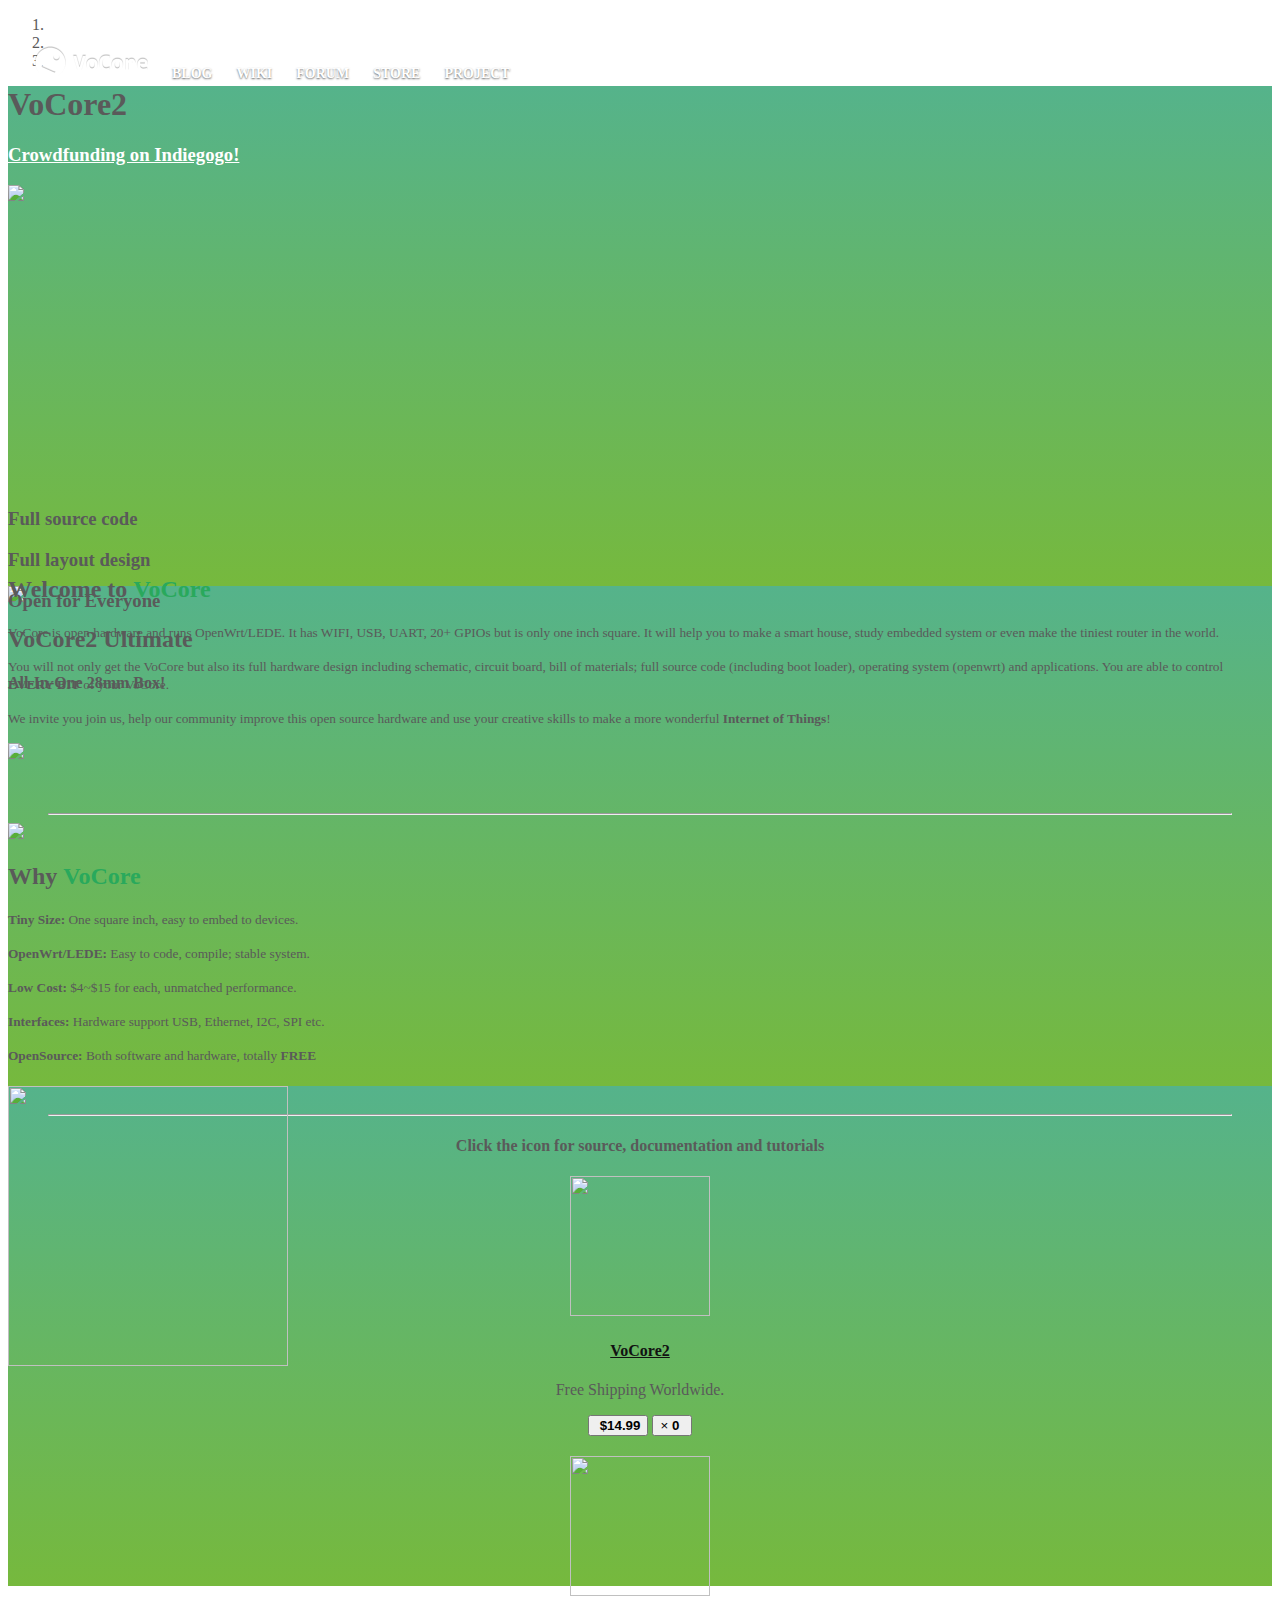
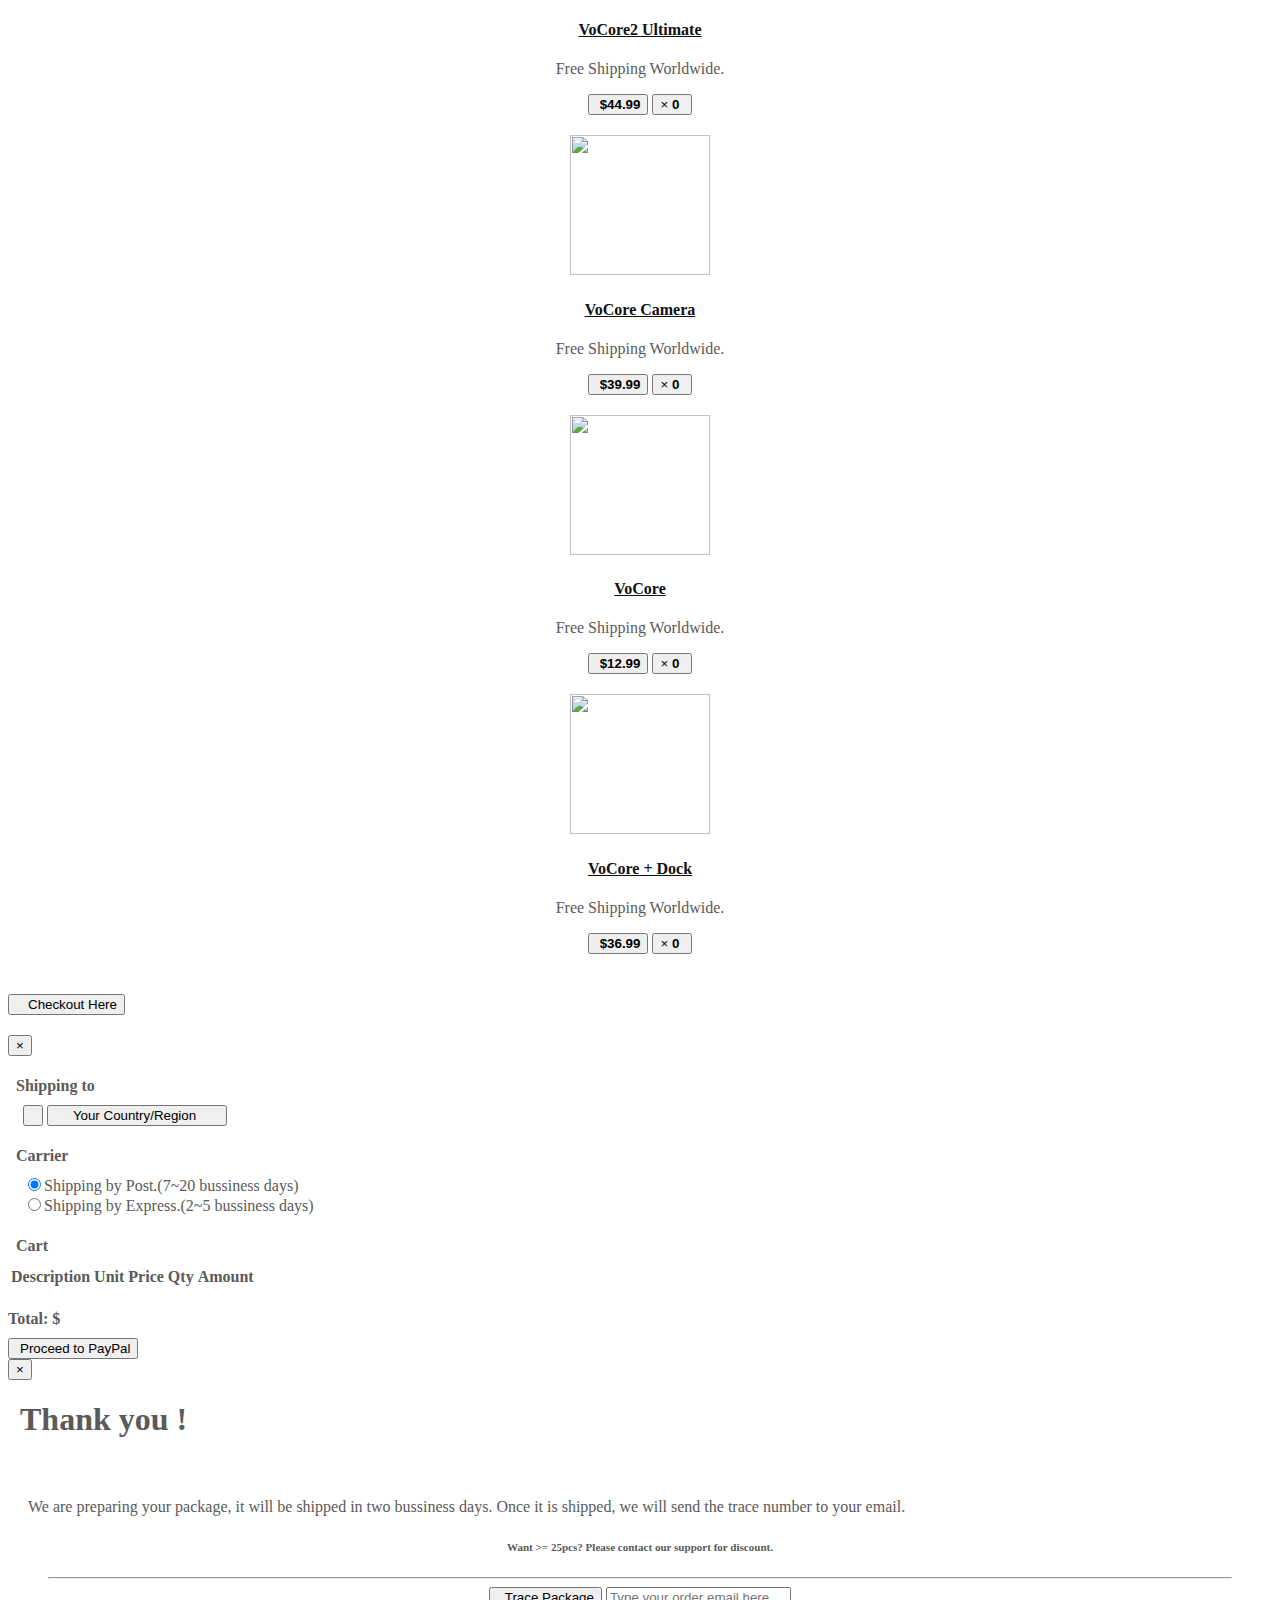
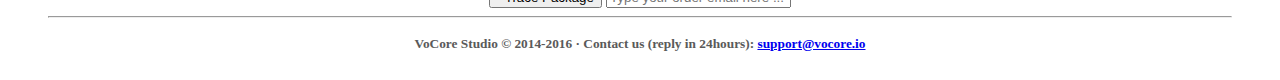
==== index.html @ ace73c77 "update description of the item." ====
<!DOCTYPE html>
<html lang="en">
<head>
 <meta charset="utf-8">
 <meta http-equiv="X-UA-Compatible" content="IE=edge">
 <meta name="viewport" content="width=device-width, initial-scale=1">
 <title>VoCore | Coin-sized Linux Computer</title>
 <link rel="stylesheet" href="css/bootstrap.min.css">
 <link rel="stylesheet" href="css/vocore.min.css">
 <link rel="icon" href="favicon.ico">
</head>

<body>
  <div class="navbar-wrapper">
    <div class="container">
      <nav class="navbar">
	<a href="/"><img alt="VOCORE" src="img/logo.png" width="113" height="32"></a>
	<a class="pull-right" href="http://vonger.cn"><b>BLOG</b></a>
	<a class="pull-right" href="wiki.html"><b>WIKI</b></a>
	<a class="pull-right" href="http://forum.vocore.io"><b>FORUM</b></a>
	<a class="pull-right" href="#store"><b>STORE</b></a>
        <a class="pull-right" href="https://www.hackster.io/vocore"><b>PROJECT</b></a>
      </nav>
    </div>
  </div>

  <!-- VoCore Carousel Section
  ================================================== -->

  <div id="vocoreCarousel" class="carousel slide" data-ride="carousel">

    <ol class="carousel-indicators">
      <li data-target="#vocoreCarousel" data-slide-to="0" class="active"></li>
      <li data-target="#vocoreCarousel" data-slide-to="1"></li>
      <li data-target="#vocoreCarousel" data-slide-to="2"></li>
    </ol>

    <div class="carousel-inner" role="listbox">

      <div class="item active">
       <div class="container">
	<div class="carousel-caption">
	 <h1>VoCore2</h1>
	 <a href="https://igg.me/at/vocore2"><h3>Crowdfunding on Indiegogo!</h3></a>
	 <img src="img/split1.png" height="208">
        </div>
       </div>
      </div>

      <div class="item">
       <div class="container">
        <div class="carousel-caption">
	 <img src="img/split2.png" height="240">
	 <h2>VoCore2 Ultimate</h2>
	 <h4>All-In-One 28mm Box!</h4>
	</div>
       </div>
      </div>

      <div class="item">
       <div class="container">
        <div class="carousel-caption">
	 <div class="col-xs-6">
	  <div class="vertical-center">
	   <h1>&nbsp;</h1>
	   <h3>Full source code</h3>
	   <h3>Full layout design</h3>
	   <h3>Open for Everyone</h3>
	  </div>
	 </div>
	 <div class="col-xs-6">
	  <img src="img/split3.png" width="280" height="280">
	 </div>
        </div>
       </div>
      </div>

    </div>

  </div><!-- /.carousel -->

  <div class="container">
   <div class="col-md-6">
    <h2>Welcome to <b class="head-text">VoCore</b></h2>
    <p><small>VoCore is open hardware and runs OpenWrt/LEDE. It has WIFI, USB, UART, 20+ GPIOs but is only one inch square. It will help you to make a smart house, study embedded system or even make the tiniest router in the world.</small></p>
    <p><small>You will not only get the VoCore but also its full hardware design including schematic, circuit board, bill of materials; full source code (including boot loader), operating system (openwrt) and applications. You are able to control <b>EVERY BIT</b> of your VoCore. </small></p>
    <p><small>We invite you join us, help our community improve this open source hardware and use your creative skills to make a more wonderful <b>Internet of Things</b>!</small></p>
   </div>
   <div class="col-md-6"><img src="img/head1.png" height=240></img></div>
   <p>&nbsp;</p>
  </div>

  <hr/>

  <div class="container">
   <div class="col-md-6"><img src="img/head2.png" height=240></img></div>
   <div class="col-md-6">
    <h2>Why <b class="head-text">VoCore</b></h2>
    <p><small><b>Tiny Size:</b> One square inch, easy to embed to devices.</small></p>
    <p><small><b>OpenWrt/LEDE:</b> Easy to code, compile; stable system.</small></p>
    <p><small><b>Low Cost:</b> $4~$15 for each, unmatched performance.</small></p>
    <p><small><b>Interfaces:</b> Hardware support USB, Ethernet, I2C, SPI etc.</small></p>
    <p><small><b>OpenSource:</b> Both software and hardware, totally <b>FREE</b></small></p>
   </div>
   <p>&nbsp;</p>
  </div>

  <hr/>

  <!-- VoCore Store Section
  ================================================== -->
  <a name="store"></a>
  <div id="tbStore" class="container store">
    <div class="row">
      <center><h4><span class="label label-default">Click the icon for source, documentation and tutorials</span></h4></center>
      <div class="col-sm-4">
	<a href="v2.html" target="_blank">
	  <img class="img-circle" src="img/pic1.jpg" width="140" height="140">
	</a>
	<a href="v2.html"><h4 id="lbItem1">VoCore2</h4></a>
	<p>Free Shipping Worldwide.</p>
        <div class="dropdown">
          <div class="btn-group">
            <button id="btnPrice1" class="btn btn-default">
              <span class="glyphicon glyphicon-shopping-cart" aria-hidden="true"></span>
	      <b id="lbPrice1">$14.99</b>
            </button>
	    <button class="btn btn-default dropdown-toggle" type="button" id="dbCount1" data-toggle="dropdown" aria-haspopup="true" aria-expanded="true">
              &times; <b>0</b>
              <span class="caret"></span>
            </button>
	    <table id="tbCount1" class="table table-responsive dropdown-menu" aria-labelledby="dbCount1"></table>
	  </div>
        </div>
      </div><!-- /.col-sm-4 -->

      <div class="col-sm-4">
	<a href="v2u.html" target="_blank" >
	  <img class="img-circle" src="img/pic2.jpg" width="140" height="140">
	</a>
	<a href="v2u.html"><h4 id="lbItem2">VoCore2 Ultimate</h4></a>
	<p>Free Shipping Worldwide.</p>
        <div class="dropdown">
          <div class="btn-group">
            <button id="btnPrice2" class="btn btn-default">
              <span class="glyphicon glyphicon-shopping-cart" aria-hidden="true"></span>
	      <b id="lbPrice2">$44.99</b>
            </button>
	    <button class="btn btn-default dropdown-toggle" type="button" id="dbCount2" data-toggle="dropdown" aria-haspopup="true" aria-expanded="true">
              &times; <b>0</b>
              <span class="caret"></span>
            </button>
	    <table id="tbCount2" class="table table-responsive dropdown-menu" aria-labelledby="dbCount2"></table>
          </div>
        </div>
      </div><!-- /.col-sm-4 -->

      <div class="col-sm-4">
	<a href="camera.html" target="_blank" >
	  <img class="img-circle" src="img/pic3.jpg" width="140" height="140">
	</a>
	<a href="camera.html"><h4 id="lbItem3">VoCore Camera</h4></a>
	<p>Free Shipping Worldwide.</p>
        <div class="dropdown">
          <div class="btn-group">
	    <button id="btnPrice3" class="btn btn-default">
	      <span class="glyphicon glyphicon-shopping-cart" aria-hidden="true"></span>
	      <b id="lbPrice3">$39.99</b>
	    </button>
	    <button class="btn btn-default dropdown-toggle" type="button" id="dbCount3" data-toggle="dropdown" aria-haspopup="true" aria-expanded="true">
              &times; <b>0</b>
              <span class="caret"></span>
            </button>
	    <table id="tbCount3" class="table table-responsive dropdown-menu" aria-labelledby="dbCount3"></table>
          </div>
        </div>
      </div><!-- /.col-sm-4 -->

    <div class="col-sm-4">
      <a href="v1.html" target="_blank" >
	<img class="img-circle" src="img/pic4.jpg" width="140" height="140">
      </a>
      <a href="v1.html"><h4 id="lbItem4">VoCore</h4></a>
      <p>Free Shipping Worldwide.</p>
      <div class="dropdown">
       <div class="btn-group">
	<button id="btnPrice4" class="btn btn-default">
	 <span class="glyphicon glyphicon-shopping-cart" aria-hidden="true"></span>
	 <b id="lbPrice4">$12.99</b>
	</button>
	<button class="btn btn-default dropdown-toggle" type="button" id="dbCount4" data-toggle="dropdown" aria-haspopup="true" aria-expanded="true">
	 &times; <b>0</b>
	 <span class="caret"></span>
	</button>
	<table id="tbCount4" class="table table-responsive dropdown-menu" aria-labelledby="dbCount4"></table>
       </div>
      </div>
     </div><!-- /.col-sm-4 -->

    <div class="col-sm-4">
     <a href="v1d.html" target="_blank" >
      <img class="img-circle" src="img/pic5.jpg" width="140" height="140">
     </a>
     <a href="v1d.html"><h4 id="lbItem5">VoCore + Dock</h4></a>
     <p>Free Shipping Worldwide.</p>
     <div class="dropdown">
      <div class="btn-group">
       <button id="btnPrice5" class="btn btn-default">
	<span class="glyphicon glyphicon-shopping-cart" aria-hidden="true"></span>
	<b id="lbPrice5">$36.99</b>
       </button>
       <button class="btn btn-default dropdown-toggle" type="button" id="dbCount5" data-toggle="dropdown" aria-haspopup="true" aria-expanded="true">
	&times; <b>0</b>
	<span class="caret"></span>
       </button>
       <table id="tbCount5" class="table table-responsive dropdown-menu" aria-labelledby="dbCount5"></table>
      </div>
     </div>
    </div><!-- /.col-sm-4 -->
   </div><!-- /.row -->

    <div class="row">
      <button id="btnCheckOut" class="col-xs-6 col-xs-offset-3 col-md-4 col-md-offset-4 btn btn-lg btn-success btn-checkout" data-toggle="modal" data-target="#mdCheckOut">
	<span class="glyphicon glyphicon-credit-card" aria-hidden=true></span>Checkout Here
      </button>
    </div>

    <div class="modal fade" id="mdCheckOut" tabindex="-1" role="dialog" aria-labelledby="checkoutModalLabel">
      <div class="modal-dialog" role="document">
        <div class="modal-content">

          <div class="modal-body">
            <button type="button" class="close" data-dismiss="modal" aria-label="Close"><span aria-hidden="true">&times;</span></button>
          </div>

      <div class="modal-header">
	<h4 class="modal-title" id="myModalLabel"><span class="glyphicon glyphicon-lock" aria-hidden="true"></span>&nbsp;Shipping to</h4>
	<div id="divExpress">
	  <div id="tbCountry" class="btn-group" data-toggle="tooltip" data-placement="top" data-title="If your country/region is not in the list, please contact us.">
	    <button type="button" class="btn btn-default"><span class="glyphicon glyphicon-globe"></span></button>
	    <button id="edCountry" type="button" class="btn btn-default fixed-width-button dropdown-toggle" data-toggle="dropdown" aria-haspopup="true" aria-expanded="false">
	      Your Country/Region<span class="caret"></span>
	    </button>
	    <ul id="lstCountry" class="dropdown-menu"></ul>
	  </div><!-- /btn-group-->
	</div>
      </div><!-- /modal-header -->

          <div class="modal-header">
	    <h4 class="modal-title" id="myModalLabel"><span class="glyphicon glyphicon-plane" aria-hidden="true"></span>&nbsp;Carrier</h4>
            <div class="radio">
	      <label><input id="rbShipping1" type="radio" name="optionsRadios" value="option1" checked>Shipping by Post.(7~20 bussiness days)</label>
            </div>
            <div class="radio">
	      <label data-toggle="tooltip" data-placement="bottom" data-title="We will use post when express can not reach your city and refund the difference if any.">
		<input id="rbShipping2" type="radio" name="optionsRadios" value="option2">Shipping by Express.(2~5 bussiness days)
	      </label>
            </div>
          </div><!-- /modal-header -->

          <div class="modal-header">
            <h4 class="modal-title" id="myModalLabel"><span class="glyphicon glyphicon-shopping-cart" aria-hidden="true"></span>&nbsp;Cart</h4>
            <table id="tbCartList" class=table>
              <thead><tr><th>Description</th><th>Unit Price</th><th>Qty</th><th>Amount</th></tr></thead>
              <tbody></tbody>
            </table>

            <h4 id="lbTotal" class="pull-left"><strong>Total: $</strong><b></b></h4>
	    <form id="fmPaypal" action="https://www.paypal.com/cgi-bin/webscr" method="post">
	      <button id="btnContinue" type="submit" class="btn btn-success pull-right">
		<span class="glyphicon glyphicon-ok" aria-hidden=true></span> Proceed to PayPal
	      </button>
            </form>
          </div><!-- /modal-header -->

        </div>
      </div>
    </div><!-- /.modal -->
  </div><!-- /.store -->

  <div class="modal fade" id="mdSuccess" tabindex="-1" role="dialog" aria-labelledby="modalSuccess">
    <div class="modal-dialog" role="document">
      <div class="modal-content">

        <div class="modal-body">
          <button type="button" class="close" data-dismiss="modal" aria-label="Close"><span aria-hidden="true">&times;</span></button>
        </div>

        <div class="modal-header">
          <h1 class="text-center"><span class="glyphicon glyphicon-check" aria-hidden="true"></span>&nbsp;Thank you !</h1>
          <p class="text-center">We are preparing your package, it will be shipped in two bussiness days. Once it is shipped, we will send the trace number to your email.</p>
        </div><!-- /modal-header -->

      </div>
    </div>
  </div>

  <center><h5><small>Want >= 25pcs? Please contact our support for discount.</small></h5></center>
  <hr/>

  <div class="container">
   <div class="row">
    <center><div class="input-group col-xs-6 col-xs-offset-3 col-md-4 col-md-offset-4">
     <span id="btnTrace" class="input-group-btn"><button class="btn btn-success" type="button"><span class="glyphicon glyphicon-screenshot" aria-hidden="true"></span>&nbsp;Trace Package</button></span>
     <input id="edTrace" type="text" class="form-control" placeholder="Type your order email here ..." aria-describedby="basic-addon1">
    </div></center>
   </div>
   <center id="lbTraceInfo"></center>
  </div>

  <hr/>

  <footer class="container">
    <center><p class="footer-text"><small><b>VoCore Studio &copy; 2014-2016 &middot; Contact us (reply in 24hours):  <a href="mailto:support@vocore.io">support@vocore.io</a></b></small></p></center>
  </footer>

</body>

<script src="js/jquery.min.js"></script>
<script src="js/bootstrap.min.js"></script>
<script src="js/vocore.min.js"></script>

</html>
---- css/vocore.min.css ----
body {
  padding-bottom: 10px;
  color: #5a5a5a;
}

hr {
  margin-left: 40px;
  margin-right: 40px;
}

h6 {
  margin-left: 40px;
  margin-right: 40px;
  margin-bottom: -10px;
}

.alert {
  margin-left: 40px;
  margin-right: 40px;
  margin-bottom: 0px;
}

.head-text {
color: #29a95c;
}

.navbar-wrapper {
  margin-top: 30px;
  position: absolute;
  right: 0;
  left: 0;
  z-index: 20;
}

.navbar-wrapper > .container {
  padding-right: 0;
  padding-left: 0;
}
.navbar-wrapper .navbar {
  padding-right: 15px;
  padding-left: 15px;
  margin-bottom: 0px;
}
.navbar-wrapper a {
  padding-top: 8px;
  padding-bottom: 4px;
  padding-left: 20px;
  color: white;
  font-size: 14px;
  text-decoration: none;
  text-shadow: 0 1px 2px rgba(0,0,0,.6);
}
.navbar-wrapper a:hover {
  color: #f80;
  text-decoration: none;
  text-shadow: 0 1px 2px rgba(0,0,0,.6);
}

.label a {
  color: white;
  text-decoration: none;
}

.label a:hover {
  color: #f80;
  text-decoration: none;
}

.tooltip .tooltip-inner {
    background-color: #5cb85c;
}

.tooltip.top .tooltip-arrow {
    border-top-color: #5cb85c;
}

.tooltip.bottom .tooltip-arrow {
    border-bottom-color: #5cb85c;
}

.btn .caret {
  margin-top: 8px;
  margin-left: 5px;
  float:right;
}

.glyphicon {
  margin-right: 4px;
}

.footer-text {
  margin-bottom: 10px;
}

.modal .modal-header {
  border-bottom: 0px;
}

.modal .modal-header h1 {
  margin-bottom: 60px;
}

.modal .modal-header h4 {
  margin-bottom: 10px;
}

.modal .modal-header p {
  margin-left: 20px;
  margin-right: 20px;
}

.modal .modal-header .input-group {
  margin-left: 15px;
  margin-top: 10px;
}
.modal .modal-header .btn-group {
  margin-left: 15px;
  margin-top: 10px;
}
.modal .modal-header .under-btn-group {
  float:left;
  margin-top: 0px;
  margin-left: 15px;
}
.modal .modal-header .radio {
  margin-left: 15px;
}

.modal .modal-header .form-control {
  text-align: center;
}

.modal .glyphicon-arrow-right {
  margin-left: 5px;
}

.modal .alert {
  margin-top: 10px;
  margin-bottom: 15px;
  margin-left: 15px;
  padding-top: 8px;
  padding-bottom: 8px;
  min-width: 223px;
}

.fixed-width-input {
  width: 223px;
}

.fixed-width-button {
  min-width: 180px;
}

/* Carousel base class */
.carousel {
  height: 500px;
  margin-bottom: 60px;
}

/* Since positioning the image, we need to help out the caption */
.carousel-caption {
  top: 100px;
  z-index: 10;
}

/* Declare heights because of positioning of img element */
.carousel h1 {
  margin-top: 0px;
}
.carousel h3 {
  margin-top: 0px;
}
.carousel a {
  color: white;
}
.carousel a:hover {
  color: #f80;
  text-decoration:none;
}
.carousel-right {
  margin-left: 60px;
}
.carousel .item {
  height: 500px;
  background: linear-gradient(to bottom, #55b38b 0%, #76b93d 100%);
}
.carousel-inner > .item > img {
  position: absolute;
  top: 0;
  left: 0;
  min-width: 100%;
  height: 500px;
}

/* Center align the text within the three columns below the carousel */
.store .col-sm-4 {
  margin-top: 20px;
  margin-bottom: 20px;
  text-align: center;
}
.store .col-sm-4 p {
  margin-right: 40px;
  margin-left: 40px;
}
.store .btn-checkout {
  margin-top: 20px;
  margin-bottom: 20px;
  vertical-align: bottom;
}
.store .btn-checkout .glyphicon {
  top: 3px;
  margin-right: 12px;
}
.store .dropdown-menu {
  padding: 0px;
  min-width: 166px;
}
.store .dropdown-menu td {
  border: none;
  min-width: 32px;
  padding: 4px;
  text-align: center;
}
.store .dropdown-menu tr a {
  display: block;
  color:#262626;
}
.store .dropdown-menu tr a:hover {
  text-decoration: none;
  background-color:#f5f5f5;
}
.store .col-sm-4 a {
  color: #111;
}
.store .col-sm-4 a:hover {
  color: #f80;
  text-decoration:none;
}

.vertical-center{
  position: absolute;
  top: 50%;
}

/* RESPONSIVE CSS
-------------------------------------------------- */

@media (min-width: 768px) {

  /* Bump up size of carousel content */
  .carousel-caption p {
    margin-bottom: 20px;
    font-size: 21px;
    line-height: 1.4;
  }

}
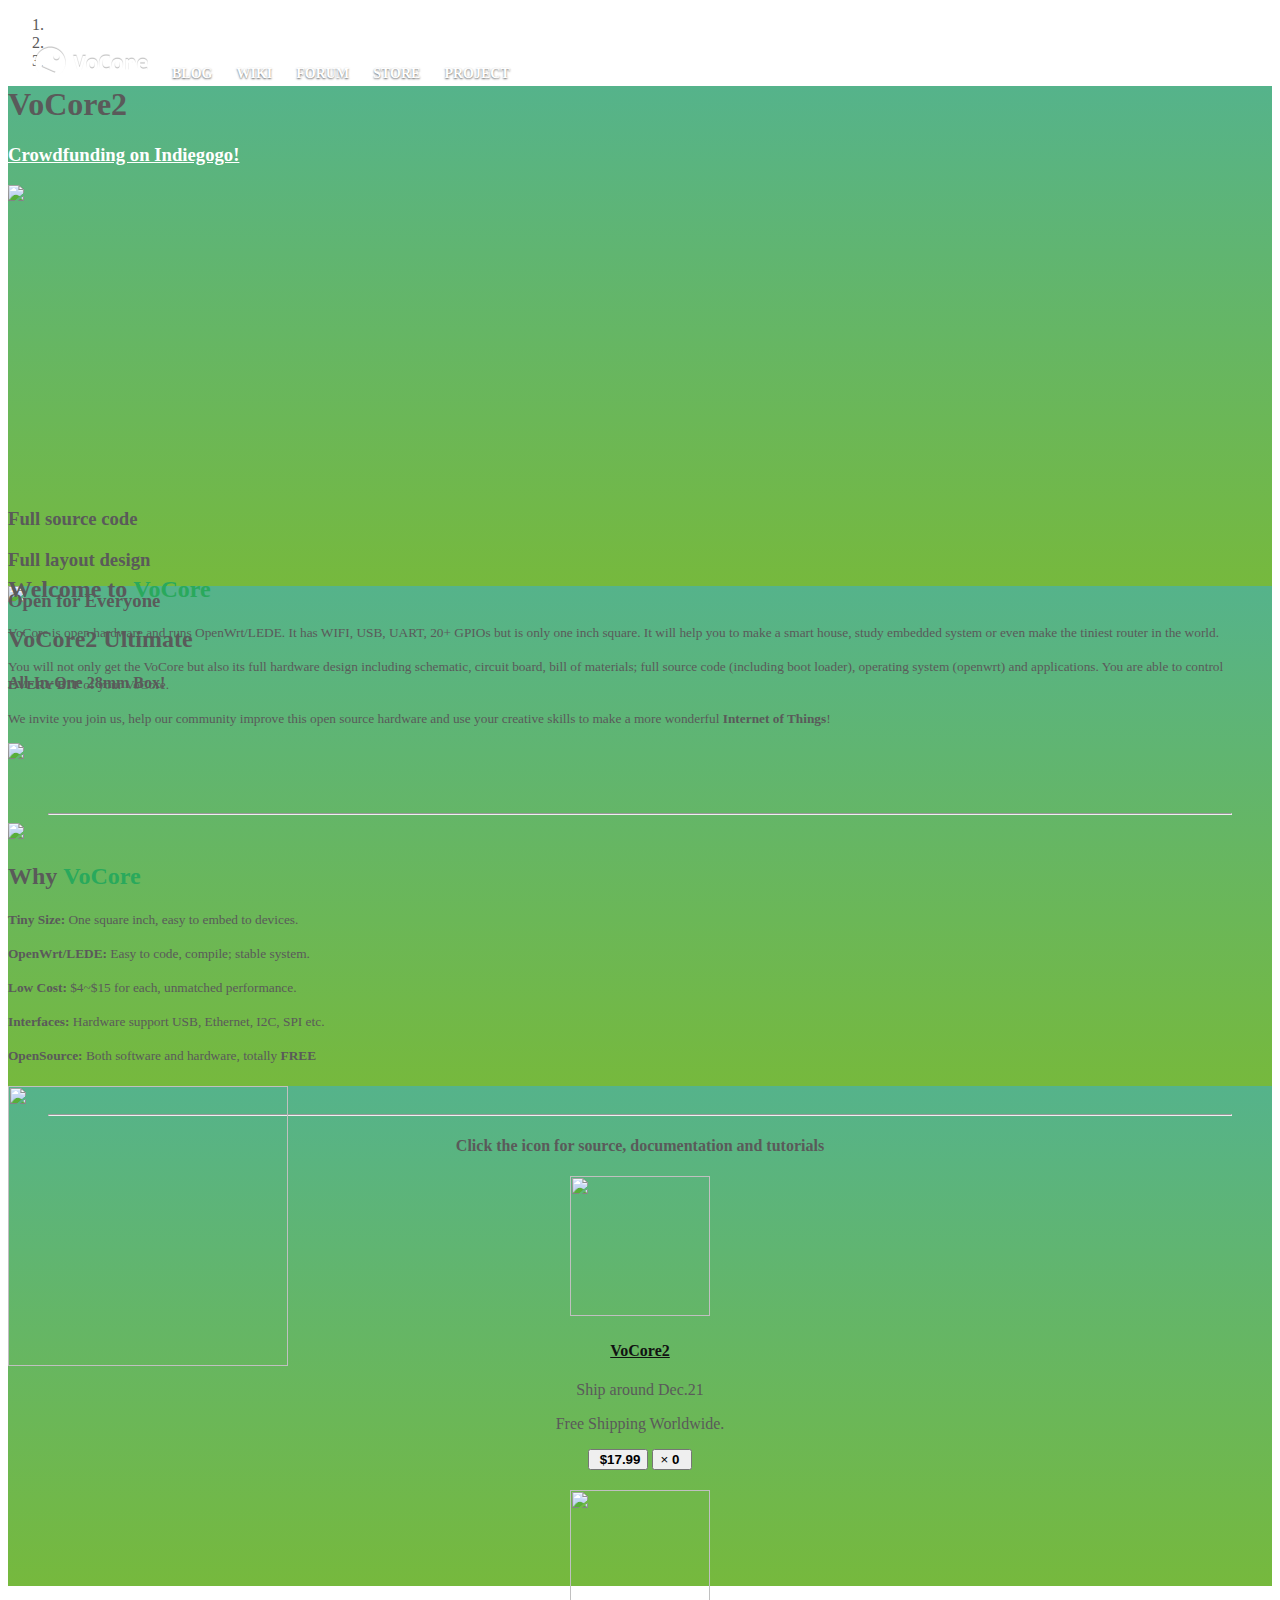
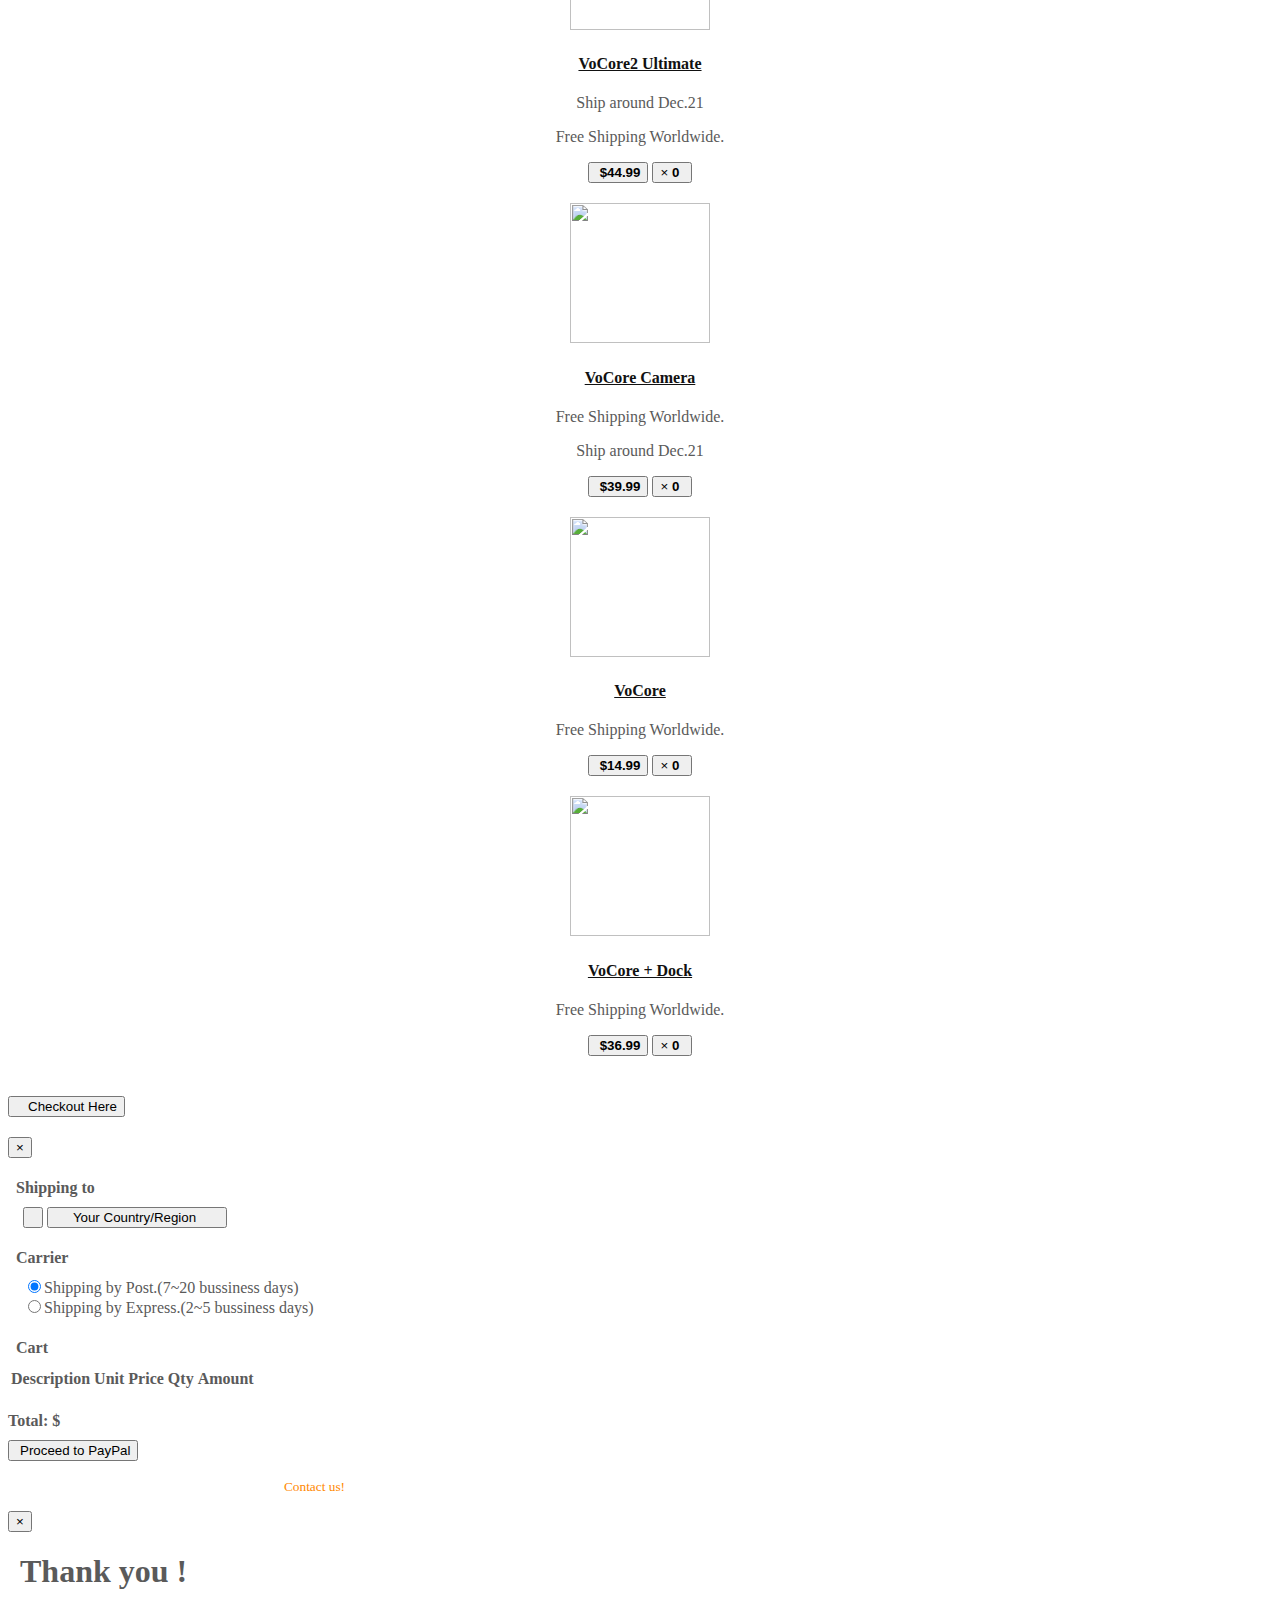
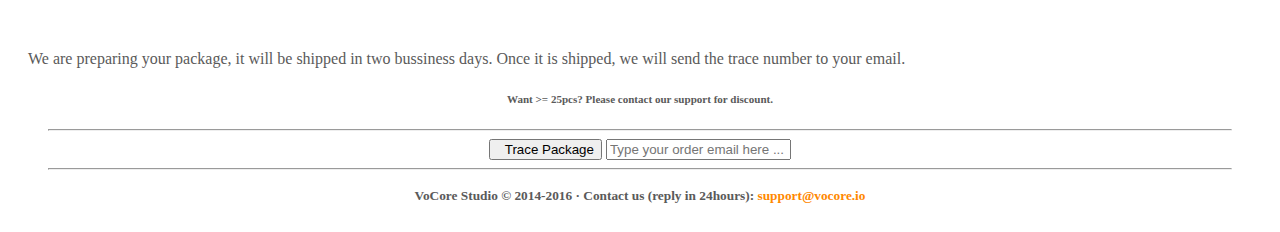
==== commit fbd3a712: "add bitcoin notify." ====
--- a/index.html
+++ b/index.html
@@ -118,12 +118,13 @@
 	  <img class="img-circle" src="img/pic1.jpg" width="140" height="140">
 	</a>
 	<a href="v2.html"><h4 id="lbItem1">VoCore2</h4></a>
+	<p>Ship around Dec.21</p>
 	<p>Free Shipping Worldwide.</p>
         <div class="dropdown">
           <div class="btn-group">
             <button id="btnPrice1" class="btn btn-default">
               <span class="glyphicon glyphicon-shopping-cart" aria-hidden="true"></span>
-	      <b id="lbPrice1">$14.99</b>
+	      <b id="lbPrice1">$17.99</b>
             </button>
 	    <button class="btn btn-default dropdown-toggle" type="button" id="dbCount1" data-toggle="dropdown" aria-haspopup="true" aria-expanded="true">
               &times; <b>0</b>
@@ -139,6 +140,7 @@
 	  <img class="img-circle" src="img/pic2.jpg" width="140" height="140">
 	</a>
 	<a href="v2u.html"><h4 id="lbItem2">VoCore2 Ultimate</h4></a>
+	<p>Ship around Dec.21</p>
 	<p>Free Shipping Worldwide.</p>
         <div class="dropdown">
           <div class="btn-group">
@@ -161,6 +163,7 @@
 	</a>
 	<a href="camera.html"><h4 id="lbItem3">VoCore Camera</h4></a>
 	<p>Free Shipping Worldwide.</p>
+	<p>Ship around Dec.21</p>
         <div class="dropdown">
           <div class="btn-group">
 	    <button id="btnPrice3" class="btn btn-default">
@@ -186,7 +189,7 @@
        <div class="btn-group">
 	<button id="btnPrice4" class="btn btn-default">
 	 <span class="glyphicon glyphicon-shopping-cart" aria-hidden="true"></span>
-	 <b id="lbPrice4">$12.99</b>
+	 <b id="lbPrice4">$14.99</b>
 	</button>
 	<button class="btn btn-default dropdown-toggle" type="button" id="dbCount4" data-toggle="dropdown" aria-haspopup="true" aria-expanded="true">
 	 &times; <b>0</b>
@@ -272,6 +275,7 @@
 	      </button>
             </form>
           </div><!-- /modal-header -->
+	  <p class="pull-right email-link"><small><font color="white">Can not pay with PayPal? We also accept <b>BitCoin</b>! <a href="mailto:support@vocore.io">Contact us!</a></font></small></p>
 
         </div>
       </div>
@@ -300,7 +304,7 @@
 
   <div class="container">
    <div class="row">
-    <center><div class="input-group col-xs-6 col-xs-offset-3 col-md-4 col-md-offset-4">
+    <center><div class="input-group col-xs-6 col-md-4">
      <span id="btnTrace" class="input-group-btn"><button class="btn btn-success" type="button"><span class="glyphicon glyphicon-screenshot" aria-hidden="true"></span>&nbsp;Trace Package</button></span>
      <input id="edTrace" type="text" class="form-control" placeholder="Type your order email here ..." aria-describedby="basic-addon1">
     </div></center>
@@ -311,7 +315,7 @@
   <hr/>
 
   <footer class="container">
-    <center><p class="footer-text"><small><b>VoCore Studio &copy; 2014-2016 &middot; Contact us (reply in 24hours):  <a href="mailto:support@vocore.io">support@vocore.io</a></b></small></p></center>
+    <center><p class="footer-text"><small><b>VoCore Studio &copy; 2014-2016 &middot; Contact us (reply in 24hours):  <span class="email-link"><a href="mailto:support@vocore.io">support@vocore.io</a></span></b></small></p></center>
   </footer>
 
 </body>
--- a/css/vocore.min.css
+++ b/css/vocore.min.css
@@ -56,6 +56,16 @@
   text-shadow: 0 1px 2px rgba(0,0,0,.6);
 }
 
+.email-link a {
+  color: #f80;
+  text-decoration: none;
+}
+.email-link a:hover {
+  color: #f80;
+  text-decoration: none;
+  text-shadow: 0 1px 1px rgba(0,0,0,.2);
+}
+
 .label a {
   color: white;
   text-decoration: none;
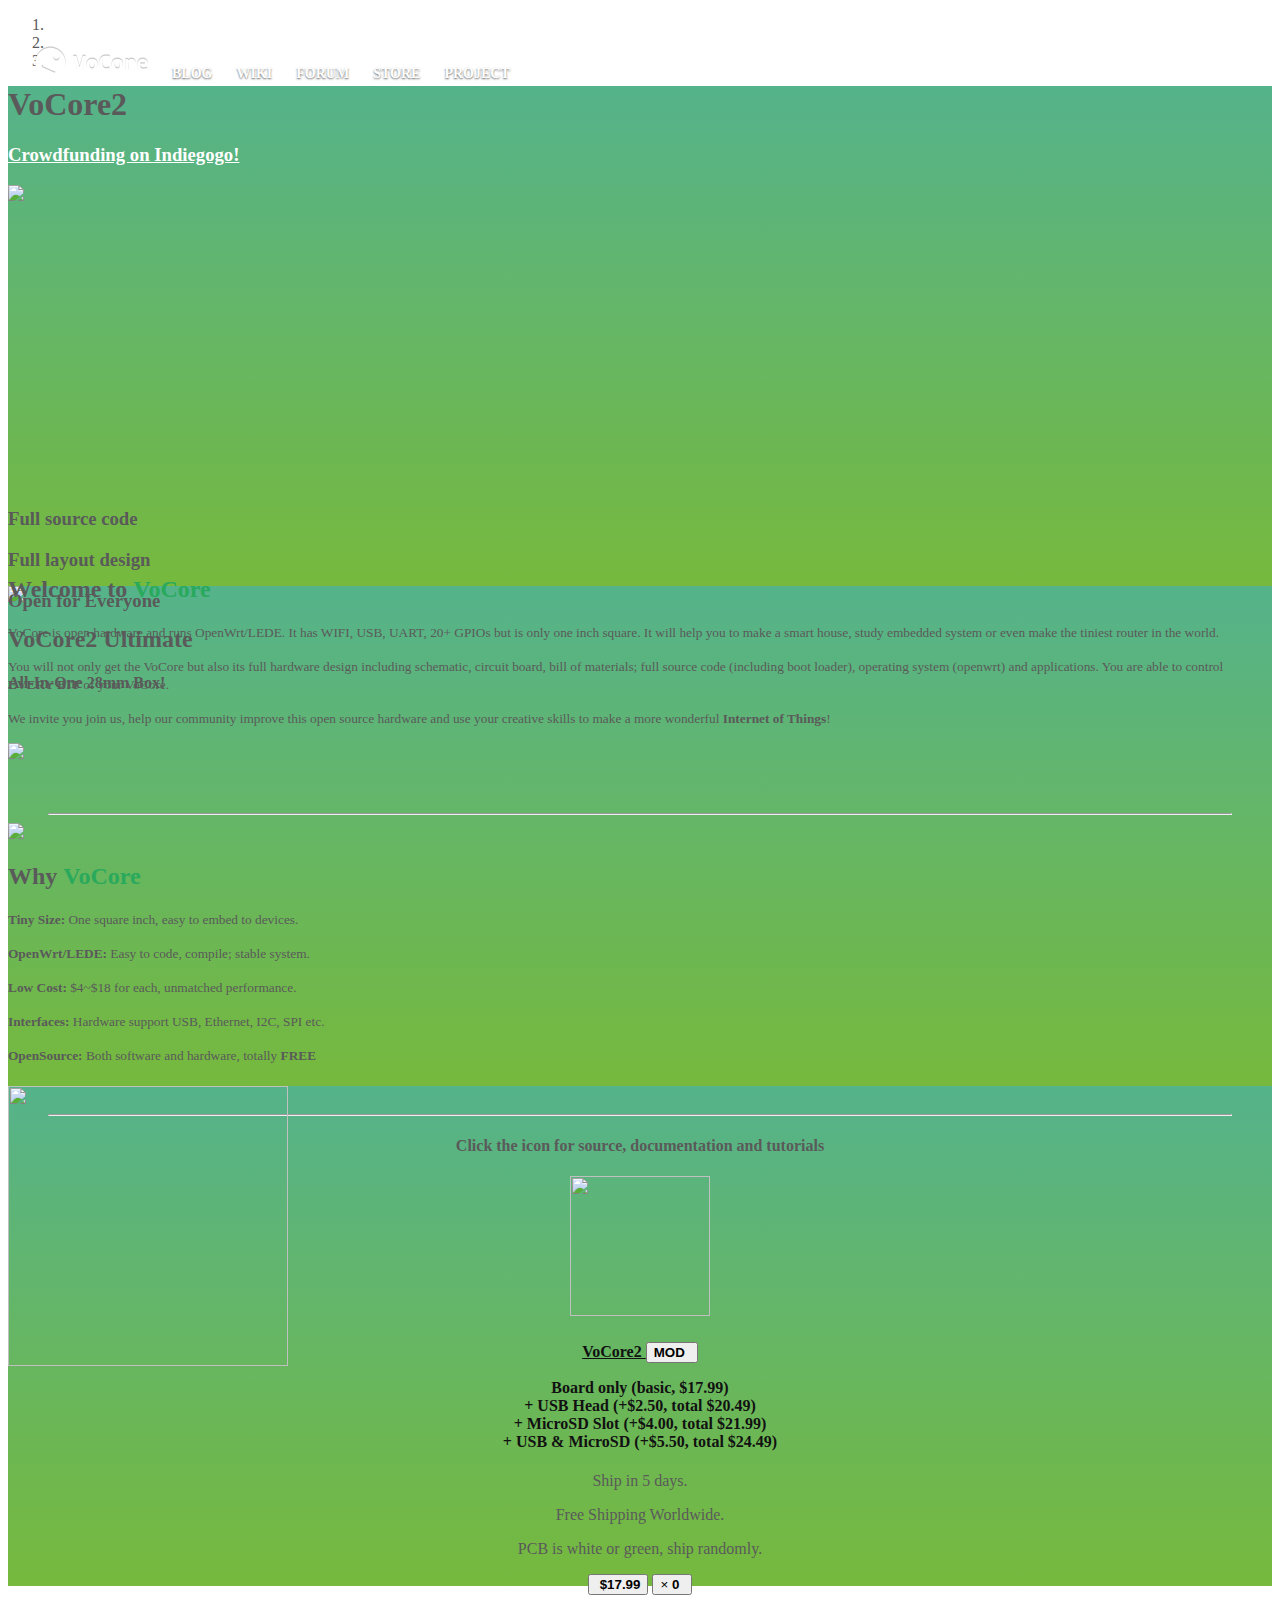
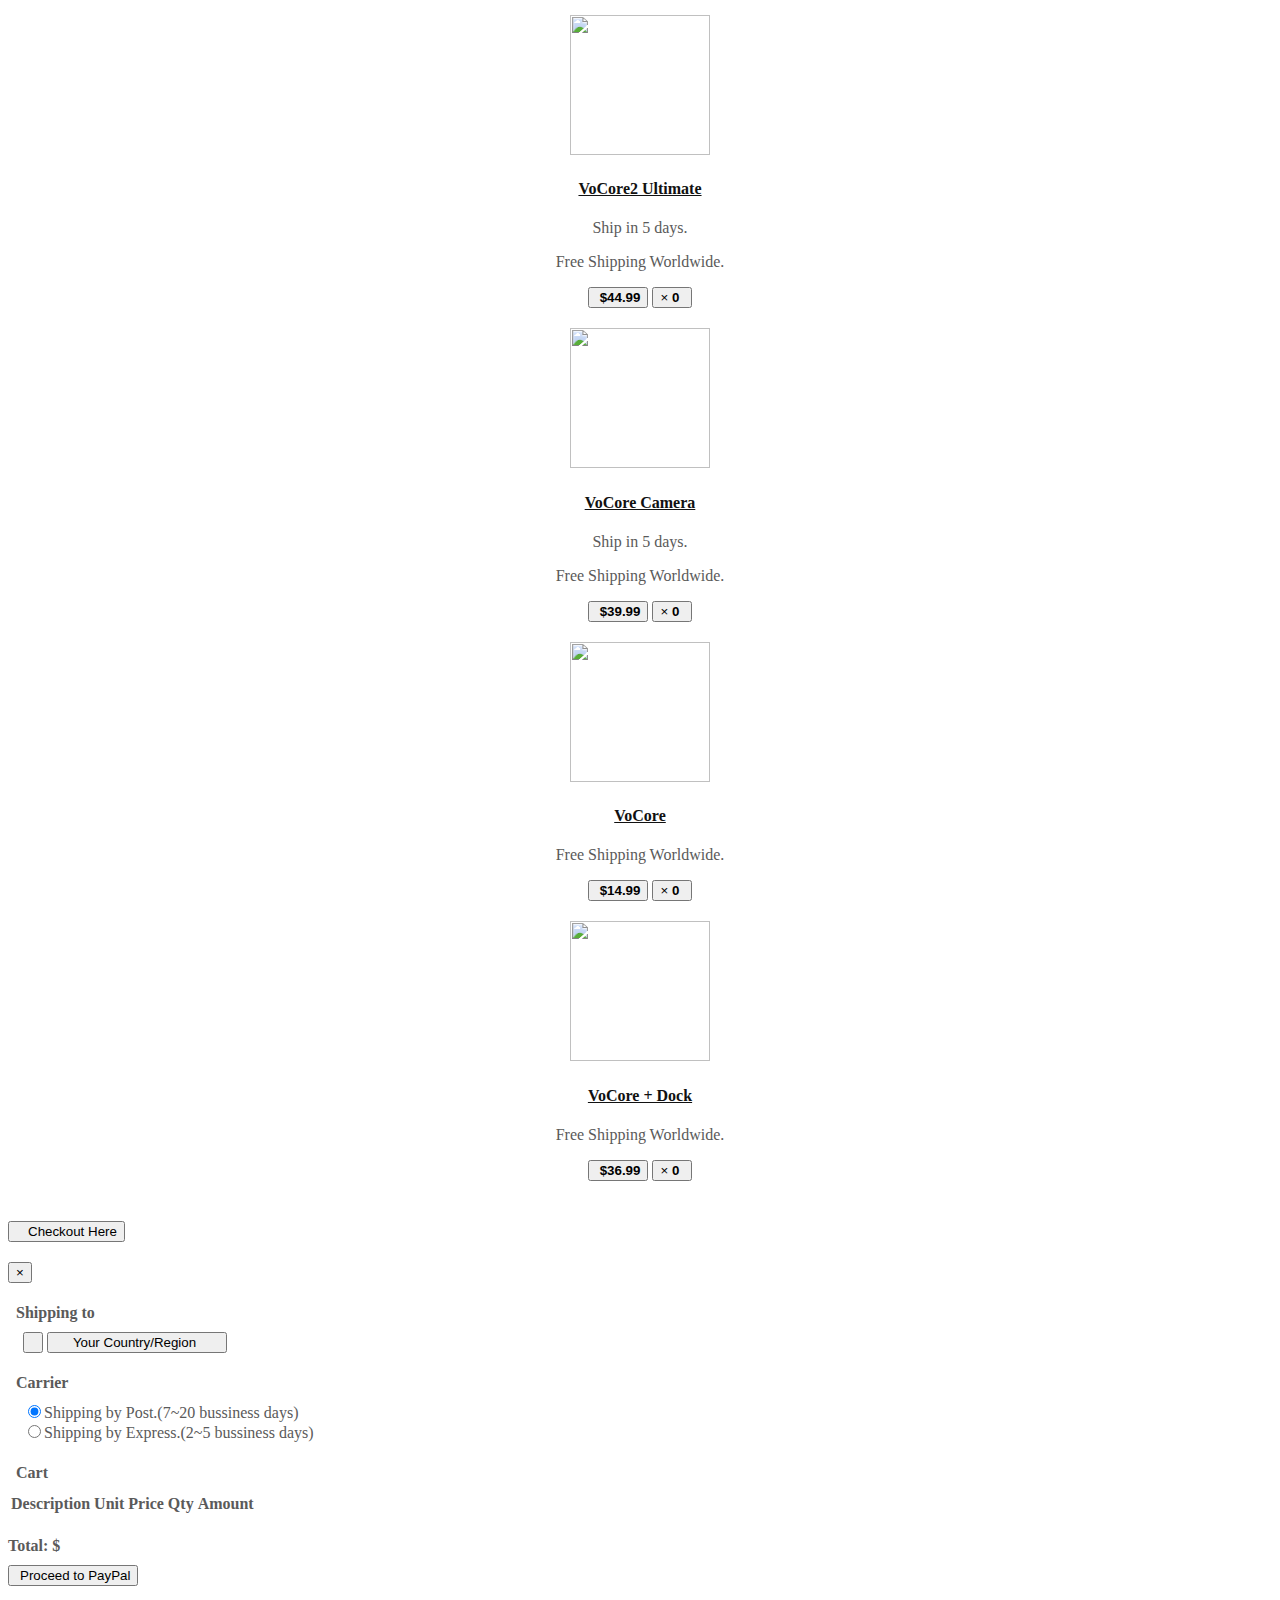
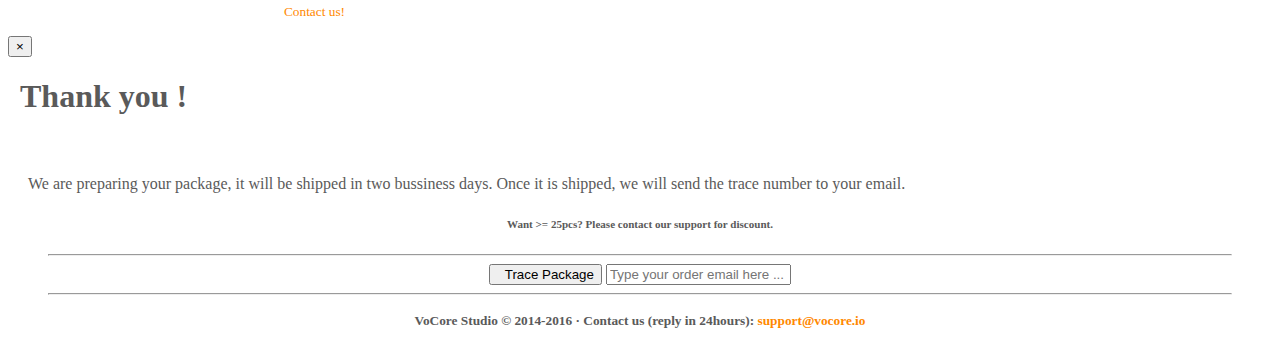
==== commit 5a886fe2: "update TODO." ====
--- a/index.html
+++ b/index.html
@@ -98,7 +98,7 @@
     <h2>Why <b class="head-text">VoCore</b></h2>
     <p><small><b>Tiny Size:</b> One square inch, easy to embed to devices.</small></p>
     <p><small><b>OpenWrt/LEDE:</b> Easy to code, compile; stable system.</small></p>
-    <p><small><b>Low Cost:</b> $4~$15 for each, unmatched performance.</small></p>
+    <p><small><b>Low Cost:</b> $4~$18 for each, unmatched performance.</small></p>
     <p><small><b>Interfaces:</b> Hardware support USB, Ethernet, I2C, SPI etc.</small></p>
     <p><small><b>OpenSource:</b> Both software and hardware, totally <b>FREE</b></small></p>
    </div>
@@ -114,12 +114,19 @@
     <div class="row">
       <center><h4><span class="label label-default">Click the icon for source, documentation and tutorials</span></h4></center>
       <div class="col-sm-4">
-	<a href="v2.html" target="_blank">
-	  <img class="img-circle" src="img/pic1.jpg" width="140" height="140">
-	</a>
-	<a href="v2.html"><h4 id="lbItem1">VoCore2</h4></a>
-	<p>Ship around Dec.21</p>
+	<a href="v2.html" target="_blank"><img id="imgItem1" class="img-circle" src="img/pic1.jpg" width="140" height="140"></a>
+	<h4><a id="lbItem1" href="v2.html">VoCore2 <span id="lbModName"></span></a>
+         <button class="btn btn-warning btn-model dropdown-toggle" data-toggle="dropdown" aria-haspopup="true" aria-expanded="true"><b>MOD</b><span class="caret"></span></button>
+	 <ul id="lstMod" class="dropdown-menu">
+	  <li><a><b></b><b>Board only</b> (basic, <span>$17.99</span>)<div path="img/pic1.jpg"></div></a></li>
+          <li><a><b>+ USB Head</b> (+$2.50, total <span>$20.49</span>)<div path="img/pic1a.jpg"></div></a></li>
+	  <li><a><b>+ MicroSD Slot</b> (+$4.00, total <span>$21.99</span>)<div path="img/pic1b.jpg"></div></a></li>
+	  <li><a><b>+ USB &amp; MicroSD</b> (+$5.50, total <span>$24.49</span>)<div path="img/pic1c.jpg"></div></a></li>
+	 </ul>
+	</h4>
+	<p>Ship in 5 days.</p>
 	<p>Free Shipping Worldwide.</p>
+	<p>PCB is white or green, ship randomly.</p>
         <div class="dropdown">
           <div class="btn-group">
             <button id="btnPrice1" class="btn btn-default">
@@ -127,8 +134,7 @@
 	      <b id="lbPrice1">$17.99</b>
             </button>
 	    <button class="btn btn-default dropdown-toggle" type="button" id="dbCount1" data-toggle="dropdown" aria-haspopup="true" aria-expanded="true">
-              &times; <b>0</b>
-              <span class="caret"></span>
+              &times; <b>0</b><span class="caret"></span>
             </button>
 	    <table id="tbCount1" class="table table-responsive dropdown-menu" aria-labelledby="dbCount1"></table>
 	  </div>
@@ -140,7 +146,7 @@
 	  <img class="img-circle" src="img/pic2.jpg" width="140" height="140">
 	</a>
 	<a href="v2u.html"><h4 id="lbItem2">VoCore2 Ultimate</h4></a>
-	<p>Ship around Dec.21</p>
+	<p>Ship in 5 days.</p>
 	<p>Free Shipping Worldwide.</p>
         <div class="dropdown">
           <div class="btn-group">
@@ -149,8 +155,7 @@
 	      <b id="lbPrice2">$44.99</b>
             </button>
 	    <button class="btn btn-default dropdown-toggle" type="button" id="dbCount2" data-toggle="dropdown" aria-haspopup="true" aria-expanded="true">
-              &times; <b>0</b>
-              <span class="caret"></span>
+              &times; <b>0</b><span class="caret"></span>
             </button>
 	    <table id="tbCount2" class="table table-responsive dropdown-menu" aria-labelledby="dbCount2"></table>
           </div>
@@ -162,8 +167,8 @@
 	  <img class="img-circle" src="img/pic3.jpg" width="140" height="140">
 	</a>
 	<a href="camera.html"><h4 id="lbItem3">VoCore Camera</h4></a>
+	<p>Ship in 5 days.</p>
 	<p>Free Shipping Worldwide.</p>
-	<p>Ship around Dec.21</p>
         <div class="dropdown">
           <div class="btn-group">
 	    <button id="btnPrice3" class="btn btn-default">
@@ -171,8 +176,7 @@
 	      <b id="lbPrice3">$39.99</b>
 	    </button>
 	    <button class="btn btn-default dropdown-toggle" type="button" id="dbCount3" data-toggle="dropdown" aria-haspopup="true" aria-expanded="true">
-              &times; <b>0</b>
-              <span class="caret"></span>
+	      &times; <b>0</b><span class="caret"></span>
             </button>
 	    <table id="tbCount3" class="table table-responsive dropdown-menu" aria-labelledby="dbCount3"></table>
           </div>
@@ -192,8 +196,7 @@
 	 <b id="lbPrice4">$14.99</b>
 	</button>
 	<button class="btn btn-default dropdown-toggle" type="button" id="dbCount4" data-toggle="dropdown" aria-haspopup="true" aria-expanded="true">
-	 &times; <b>0</b>
-	 <span class="caret"></span>
+	 &times; <b>0</b><span class="caret"></span>
 	</button>
 	<table id="tbCount4" class="table table-responsive dropdown-menu" aria-labelledby="dbCount4"></table>
        </div>
@@ -213,8 +216,7 @@
 	<b id="lbPrice5">$36.99</b>
        </button>
        <button class="btn btn-default dropdown-toggle" type="button" id="dbCount5" data-toggle="dropdown" aria-haspopup="true" aria-expanded="true">
-	&times; <b>0</b>
-	<span class="caret"></span>
+	&times; <b>0</b><span class="caret"></span>
        </button>
        <table id="tbCount5" class="table table-responsive dropdown-menu" aria-labelledby="dbCount5"></table>
       </div>
@@ -223,7 +225,7 @@
    </div><!-- /.row -->
 
     <div class="row">
-      <button id="btnCheckOut" class="col-xs-6 col-xs-offset-3 col-md-4 col-md-offset-4 btn btn-lg btn-success btn-checkout" data-toggle="modal" data-target="#mdCheckOut">
+      <button id="btnCheckOut" class="col-xs-10 col-xs-offset-1 col-sm-6 col-sm-offset-3 col-md-4 col-md-offset-4 btn btn-lg btn-success btn-checkout" data-toggle="modal" data-target="#mdCheckOut">
 	<span class="glyphicon glyphicon-credit-card" aria-hidden=true></span>Checkout Here
       </button>
     </div>
@@ -255,9 +257,7 @@
 	      <label><input id="rbShipping1" type="radio" name="optionsRadios" value="option1" checked>Shipping by Post.(7~20 bussiness days)</label>
             </div>
             <div class="radio">
-	      <label data-toggle="tooltip" data-placement="bottom" data-title="We will use post when express can not reach your city and refund the difference if any.">
-		<input id="rbShipping2" type="radio" name="optionsRadios" value="option2">Shipping by Express.(2~5 bussiness days)
-	      </label>
+	      <label><input id="rbShipping2" type="radio" name="optionsRadios" value="option2">Shipping by Express.(2~5 bussiness days)</label>
             </div>
           </div><!-- /modal-header -->
 
@@ -304,7 +304,7 @@
 
   <div class="container">
    <div class="row">
-    <center><div class="input-group col-xs-6 col-md-4">
+    <center><div class="input-group col-xs-10 col-md-6">
      <span id="btnTrace" class="input-group-btn"><button class="btn btn-success" type="button"><span class="glyphicon glyphicon-screenshot" aria-hidden="true"></span>&nbsp;Trace Package</button></span>
      <input id="edTrace" type="text" class="form-control" placeholder="Type your order email here ..." aria-describedby="basic-addon1">
     </div></center>
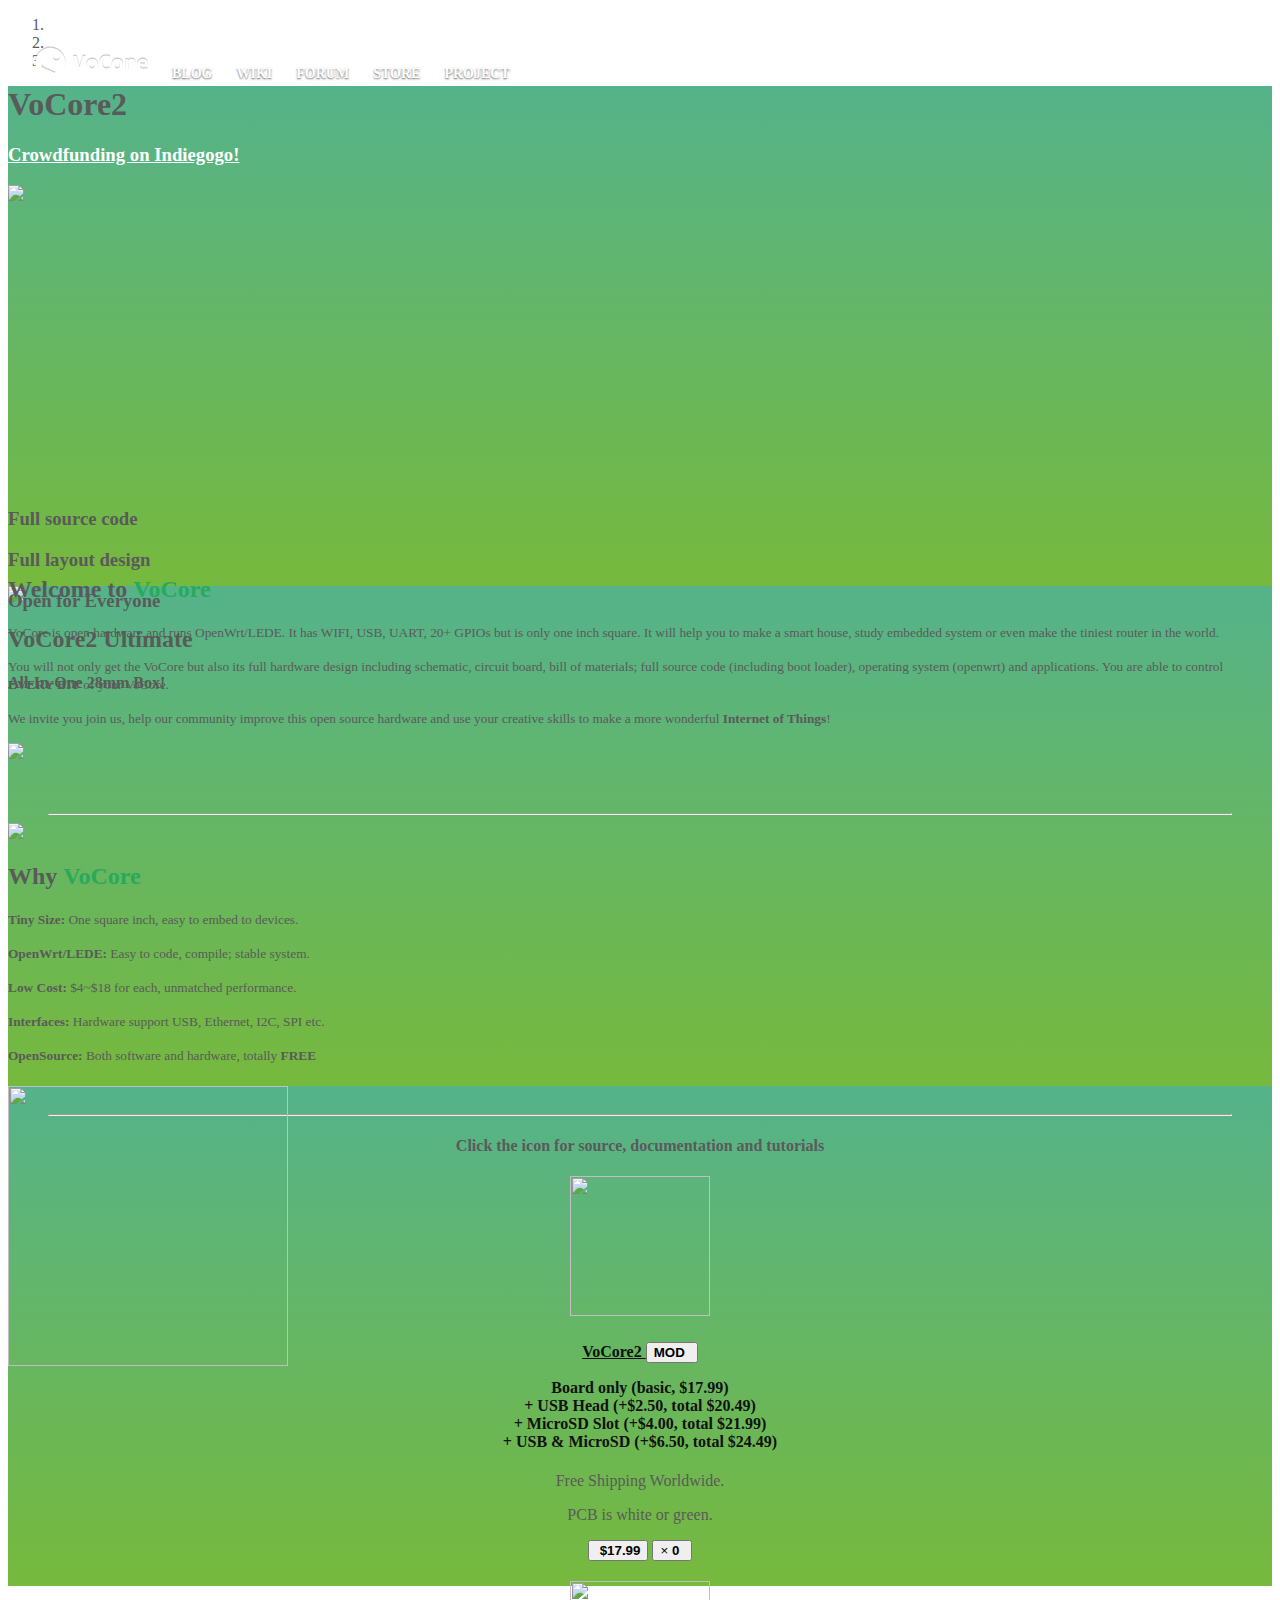
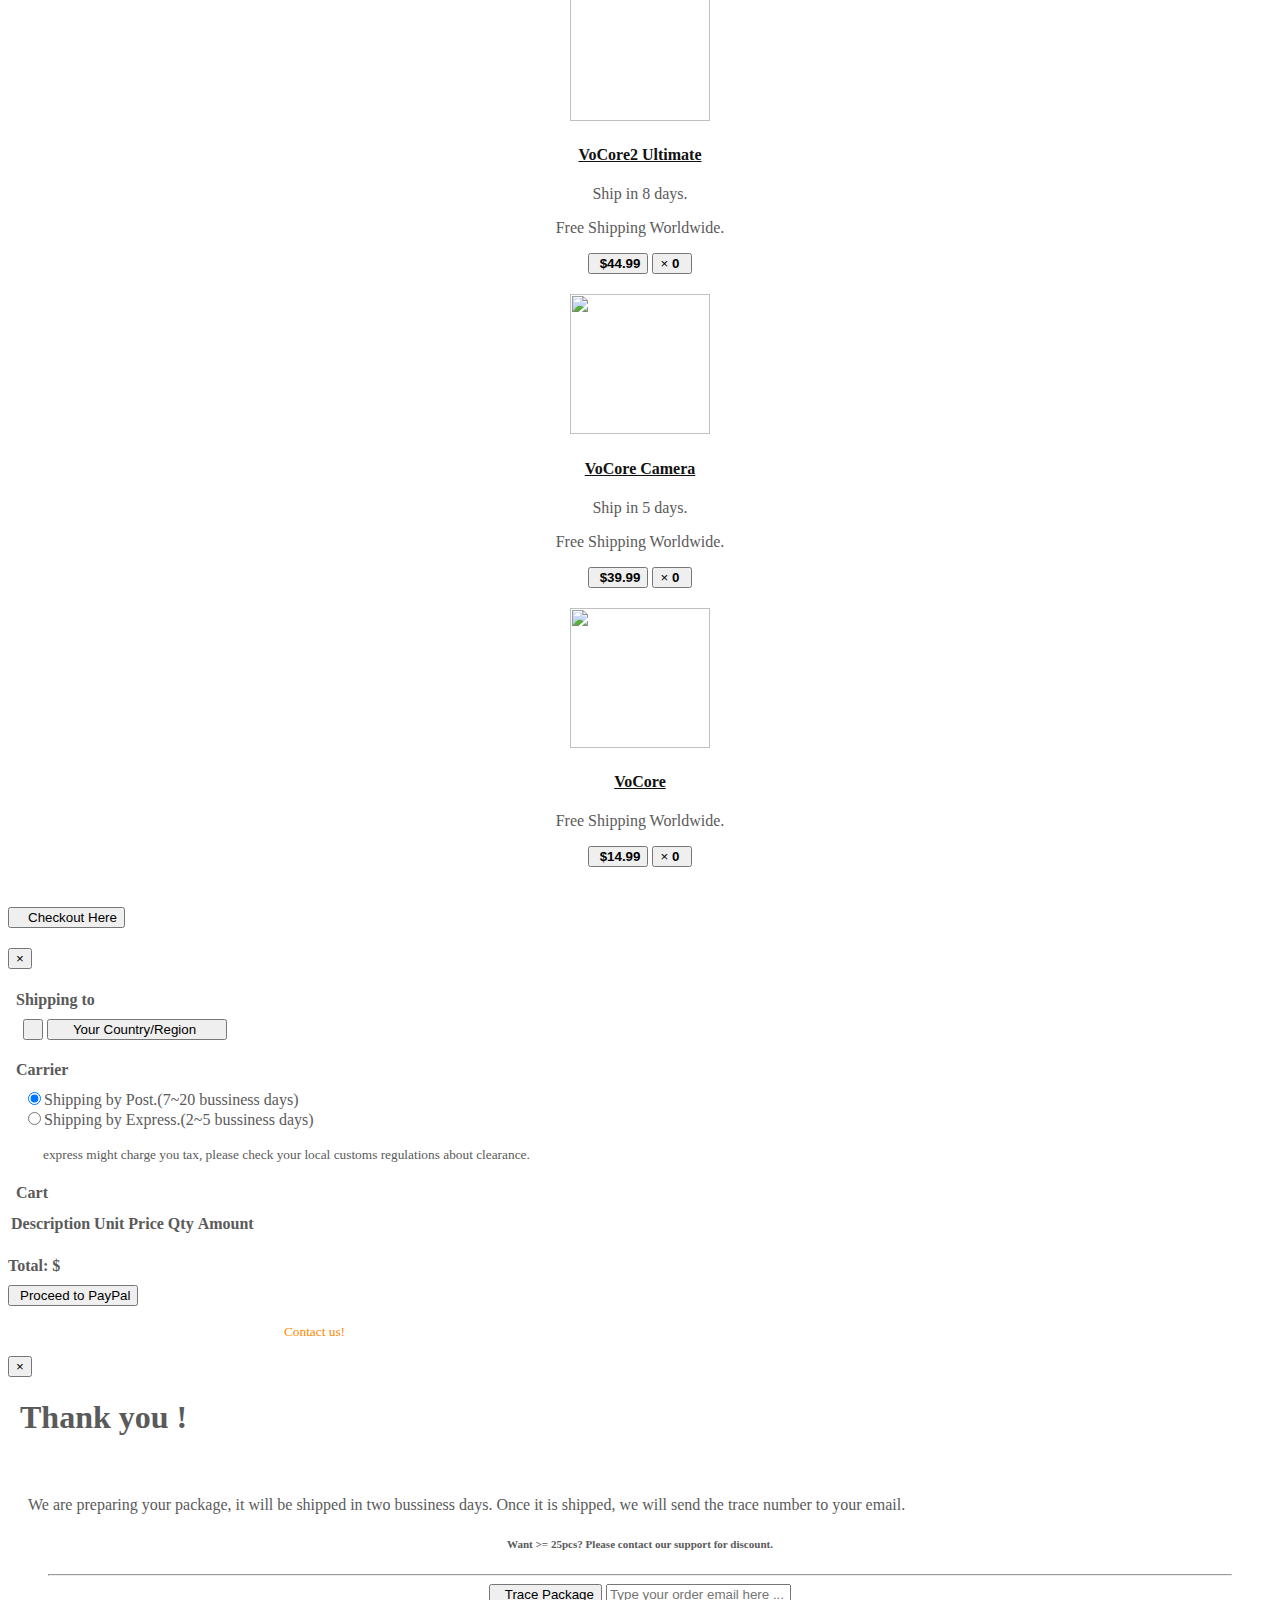
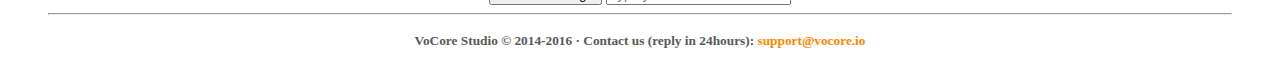
==== commit 12cb05a4: "update logic of shipping." ====
--- a/index.html
+++ b/index.html
@@ -119,14 +119,13 @@
          <button class="btn btn-warning btn-model dropdown-toggle" data-toggle="dropdown" aria-haspopup="true" aria-expanded="true"><b>MOD</b><span class="caret"></span></button>
 	 <ul id="lstMod" class="dropdown-menu">
 	  <li><a><b></b><b>Board only</b> (basic, <span>$17.99</span>)<div path="img/pic1.jpg"></div></a></li>
-          <li><a><b>+ USB Head</b> (+$2.50, total <span>$20.49</span>)<div path="img/pic1a.jpg"></div></a></li>
+	  <li><a><b>+ USB Head</b> (+$2.50, total <span>$20.49</span>)<div path="img/pic1a.jpg"></div></a></li>
 	  <li><a><b>+ MicroSD Slot</b> (+$4.00, total <span>$21.99</span>)<div path="img/pic1b.jpg"></div></a></li>
-	  <li><a><b>+ USB &amp; MicroSD</b> (+$5.50, total <span>$24.49</span>)<div path="img/pic1c.jpg"></div></a></li>
+	  <li><a><b>+ USB &amp; MicroSD</b> (+$6.50, total <span>$24.49</span>)<div path="img/pic1c.jpg"></div></a></li>
 	 </ul>
 	</h4>
-	<p>Ship in 5 days.</p>
 	<p>Free Shipping Worldwide.</p>
-	<p>PCB is white or green, ship randomly.</p>
+	<p>PCB is white or green.</p>
         <div class="dropdown">
           <div class="btn-group">
             <button id="btnPrice1" class="btn btn-default">
@@ -146,7 +145,7 @@
 	  <img class="img-circle" src="img/pic2.jpg" width="140" height="140">
 	</a>
 	<a href="v2u.html"><h4 id="lbItem2">VoCore2 Ultimate</h4></a>
-	<p>Ship in 5 days.</p>
+	<p>Ship in 8 days.</p>
 	<p>Free Shipping Worldwide.</p>
         <div class="dropdown">
           <div class="btn-group">
@@ -203,26 +202,7 @@
       </div>
      </div><!-- /.col-sm-4 -->
 
-    <div class="col-sm-4">
-     <a href="v1d.html" target="_blank" >
-      <img class="img-circle" src="img/pic5.jpg" width="140" height="140">
-     </a>
-     <a href="v1d.html"><h4 id="lbItem5">VoCore + Dock</h4></a>
-     <p>Free Shipping Worldwide.</p>
-     <div class="dropdown">
-      <div class="btn-group">
-       <button id="btnPrice5" class="btn btn-default">
-	<span class="glyphicon glyphicon-shopping-cart" aria-hidden="true"></span>
-	<b id="lbPrice5">$36.99</b>
-       </button>
-       <button class="btn btn-default dropdown-toggle" type="button" id="dbCount5" data-toggle="dropdown" aria-haspopup="true" aria-expanded="true">
-	&times; <b>0</b><span class="caret"></span>
-       </button>
-       <table id="tbCount5" class="table table-responsive dropdown-menu" aria-labelledby="dbCount5"></table>
-      </div>
-     </div>
-    </div><!-- /.col-sm-4 -->
-   </div><!-- /.row -->
+   </div><!-- /.row --> 
 
     <div class="row">
       <button id="btnCheckOut" class="col-xs-10 col-xs-offset-1 col-sm-6 col-sm-offset-3 col-md-4 col-md-offset-4 btn btn-lg btn-success btn-checkout" data-toggle="modal" data-target="#mdCheckOut">
@@ -258,6 +238,7 @@
             </div>
             <div class="radio">
 	      <label><input id="rbShipping2" type="radio" name="optionsRadios" value="option2">Shipping by Express.(2~5 bussiness days)</label>
+              <p><small>express might charge you tax, please check your local customs regulations about clearance.</small></p>
             </div>
           </div><!-- /modal-header -->
 
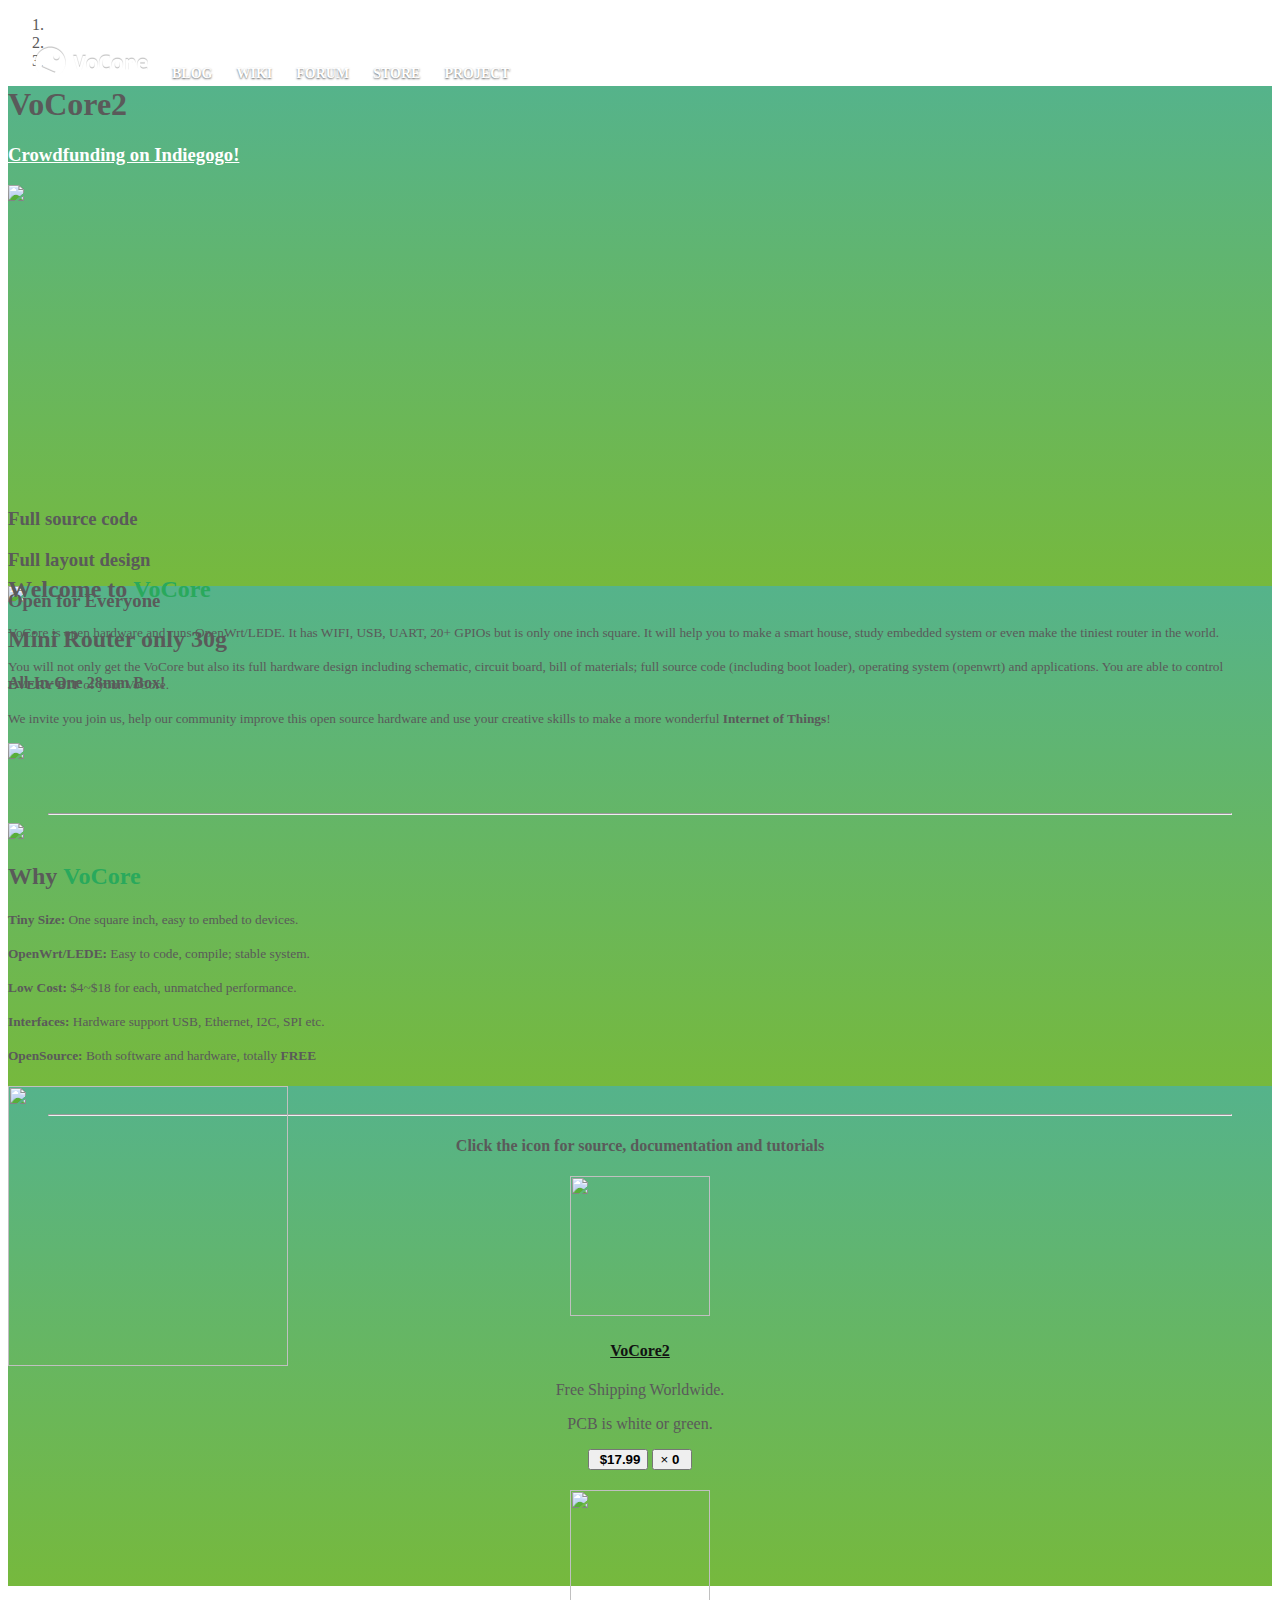
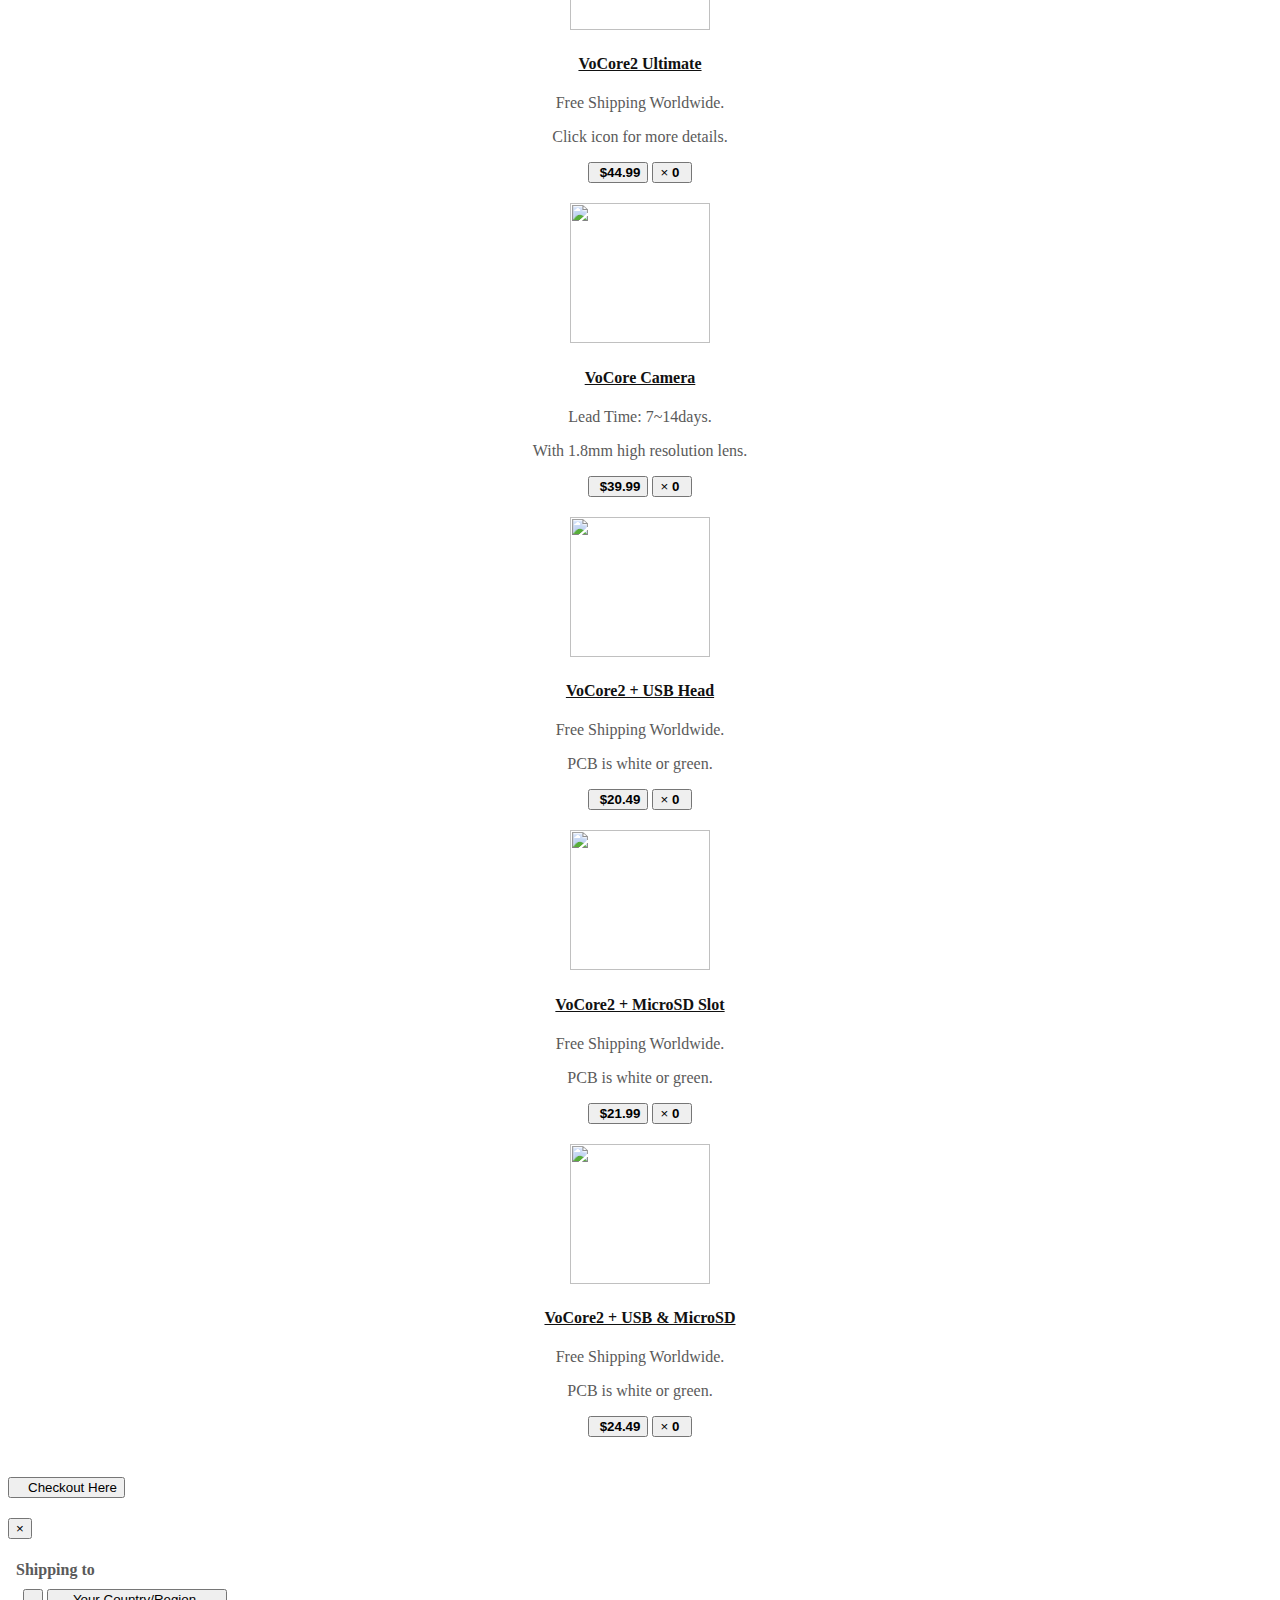
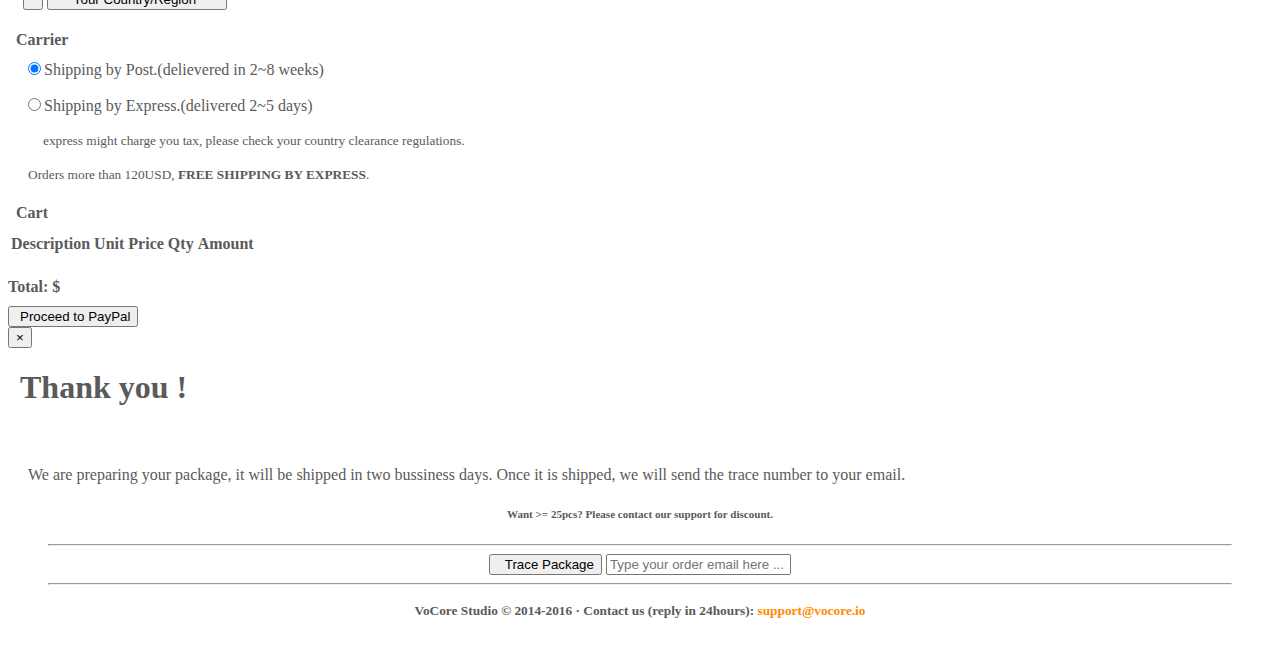
==== commit 23ea0a59: "add asmt mount notify" ====
--- a/index.html
+++ b/index.html
@@ -51,7 +51,7 @@
        <div class="container">
         <div class="carousel-caption">
 	 <img src="img/split2.png" height="240">
-	 <h2>VoCore2 Ultimate</h2>
+	 <h2>Mini Router only 30g</h2>
 	 <h4>All-In-One 28mm Box!</h4>
 	</div>
        </div>
@@ -113,16 +113,10 @@
   <div id="tbStore" class="container store">
     <div class="row">
       <center><h4><span class="label label-default">Click the icon for source, documentation and tutorials</span></h4></center>
-      <div class="col-sm-4">
+
+    <div class="col-sm-4">
 	<a href="v2.html" target="_blank"><img id="imgItem1" class="img-circle" src="img/pic1.jpg" width="140" height="140"></a>
 	<h4><a id="lbItem1" href="v2.html">VoCore2 <span id="lbModName"></span></a>
-         <button class="btn btn-warning btn-model dropdown-toggle" data-toggle="dropdown" aria-haspopup="true" aria-expanded="true"><b>MOD</b><span class="caret"></span></button>
-	 <ul id="lstMod" class="dropdown-menu">
-	  <li><a><b></b><b>Board only</b> (basic, <span>$17.99</span>)<div path="img/pic1.jpg"></div></a></li>
-	  <li><a><b>+ USB Head</b> (+$2.50, total <span>$20.49</span>)<div path="img/pic1a.jpg"></div></a></li>
-	  <li><a><b>+ MicroSD Slot</b> (+$4.00, total <span>$21.99</span>)<div path="img/pic1b.jpg"></div></a></li>
-	  <li><a><b>+ USB &amp; MicroSD</b> (+$6.50, total <span>$24.49</span>)<div path="img/pic1c.jpg"></div></a></li>
-	 </ul>
 	</h4>
 	<p>Free Shipping Worldwide.</p>
 	<p>PCB is white or green.</p>
@@ -137,16 +131,16 @@
             </button>
 	    <table id="tbCount1" class="table table-responsive dropdown-menu" aria-labelledby="dbCount1"></table>
 	  </div>
-        </div>
-      </div><!-- /.col-sm-4 -->
-
-      <div class="col-sm-4">
+	</div>
+	</div><!-- /.col-sm-4 -->
+
+    <div class="col-sm-4">
 	<a href="v2u.html" target="_blank" >
 	  <img class="img-circle" src="img/pic2.jpg" width="140" height="140">
 	</a>
 	<a href="v2u.html"><h4 id="lbItem2">VoCore2 Ultimate</h4></a>
-	<p>Ship in 8 days.</p>
-	<p>Free Shipping Worldwide.</p>
+	<p>Free Shipping Worldwide.</p>
+	<p>Click icon for more details.</p>
         <div class="dropdown">
           <div class="btn-group">
             <button id="btnPrice2" class="btn btn-default">
@@ -166,8 +160,8 @@
 	  <img class="img-circle" src="img/pic3.jpg" width="140" height="140">
 	</a>
 	<a href="camera.html"><h4 id="lbItem3">VoCore Camera</h4></a>
-	<p>Ship in 5 days.</p>
-	<p>Free Shipping Worldwide.</p>
+	<p>Lead Time: 7~14days.</p>
+	<p>With 1.8mm high resolution lens.</p>
         <div class="dropdown">
           <div class="btn-group">
 	    <button id="btnPrice3" class="btn btn-default">
@@ -183,24 +177,61 @@
       </div><!-- /.col-sm-4 -->
 
     <div class="col-sm-4">
-      <a href="v1.html" target="_blank" >
-	<img class="img-circle" src="img/pic4.jpg" width="140" height="140">
-      </a>
-      <a href="v1.html"><h4 id="lbItem4">VoCore</h4></a>
-      <p>Free Shipping Worldwide.</p>
-      <div class="dropdown">
-       <div class="btn-group">
-	<button id="btnPrice4" class="btn btn-default">
-	 <span class="glyphicon glyphicon-shopping-cart" aria-hidden="true"></span>
-	 <b id="lbPrice4">$14.99</b>
-	</button>
-	<button class="btn btn-default dropdown-toggle" type="button" id="dbCount4" data-toggle="dropdown" aria-haspopup="true" aria-expanded="true">
-	 &times; <b>0</b><span class="caret"></span>
-	</button>
-	<table id="tbCount4" class="table table-responsive dropdown-menu" aria-labelledby="dbCount4"></table>
-       </div>
-      </div>
-     </div><!-- /.col-sm-4 -->
+	<a href="v2.html" target="_blank"><img id="imgItem4" class="img-circle" src="img/pic1a.jpg" width="140" height="140"></a>
+	<h4><a id="lbItem4" href="v2.html">VoCore2 + USB Head</a></h4>
+	<p>Free Shipping Worldwide.</p>
+	<p>PCB is white or green.</p>
+	<div class="dropdown">
+	  <div class="btn-group">
+	    <button id="btnPrice4" class="btn btn-default">
+		  <span class="glyphicon glyphicon-shopping-cart" aria-hidden="true"></span>
+		  <b id="lbPrice4">$20.49</b>
+		</button>
+		<button class="btn btn-default dropdown-toggle" type="button" id="dbCount4" data-toggle="dropdown" aria-haspopup="true" aria-expanded="true">
+		  &times; <b>0</b><span class="caret"></span>
+		</button>
+		<table id="tbCount4" class="table table-responsive dropdown-menu" aria-labelledby="dbCount4"></table>
+		</div>
+	</div>
+	</div><!-- /.col-sm-4 -->
+
+    <div class="col-sm-4">
+	<a href="v2.html" target="_blank"><img id="imgItem5" class="img-circle" src="img/pic1b.jpg" width="140" height="140"></a>
+	<h4><a id="lbItem5" href="v2.html">VoCore2 + MicroSD Slot</a></h4>
+	<p>Free Shipping Worldwide.</p>
+	<p>PCB is white or green.</p>
+	<div class="dropdown">
+	  <div class="btn-group">
+	    <button id="btnPrice5" class="btn btn-default">
+		  <span class="glyphicon glyphicon-shopping-cart" aria-hidden="true"></span>
+		  <b id="lbPrice5">$21.99</b>
+		</button>
+		<button class="btn btn-default dropdown-toggle" type="button" id="dbCount5" data-toggle="dropdown" aria-haspopup="true" aria-expanded="true">
+		  &times; <b>0</b><span class="caret"></span>
+		</button>
+		<table id="tbCount5" class="table table-responsive dropdown-menu" aria-labelledby="dbCount5"></table>
+		</div>
+	</div>
+	</div><!-- /.col-sm-4 -->
+
+    <div class="col-sm-4">
+	<a href="v2.html" target="_blank"><img id="imgItem6" class="img-circle" src="img/pic1c.jpg" width="140" height="140"></a>
+	<h4><a id="lbItem6" href="v2.html">VoCore2 + USB &amp; MicroSD</a></h4>
+	<p>Free Shipping Worldwide.</p>
+	<p>PCB is white or green.</p>
+	<div class="dropdown">
+	  <div class="btn-group">
+	    <button id="btnPrice6" class="btn btn-default">
+		  <span class="glyphicon glyphicon-shopping-cart" aria-hidden="true"></span>
+		  <b id="lbPrice6">$24.49</b>
+		</button>
+		<button class="btn btn-default dropdown-toggle" type="button" id="dbCount6" data-toggle="dropdown" aria-haspopup="true" aria-expanded="true">
+		  &times; <b>0</b><span class="caret"></span>
+		</button>
+		<table id="tbCount6" class="table table-responsive dropdown-menu" aria-labelledby="dbCount6"></table>
+		</div>
+	</div>
+	</div><!-- /.col-sm-4 -->
 
    </div><!-- /.row --> 
 
@@ -228,18 +259,21 @@
 	    </button>
 	    <ul id="lstCountry" class="dropdown-menu"></ul>
 	  </div><!-- /btn-group-->
+	  <p><small id="lbCountryNote"></small></p>
 	</div>
       </div><!-- /modal-header -->
 
           <div class="modal-header">
 	    <h4 class="modal-title" id="myModalLabel"><span class="glyphicon glyphicon-plane" aria-hidden="true"></span>&nbsp;Carrier</h4>
             <div class="radio">
-	      <label><input id="rbShipping1" type="radio" name="optionsRadios" value="option1" checked>Shipping by Post.(7~20 bussiness days)</label>
+	      <label><input id="rbShipping1" type="radio" name="optionsRadios" value="option1" checked>Shipping by Post.(delievered in 2~8 weeks)</label>
+              <p><small id="lbPostNote"></small></p>
             </div>
             <div class="radio">
-	      <label><input id="rbShipping2" type="radio" name="optionsRadios" value="option2">Shipping by Express.(2~5 bussiness days)</label>
-              <p><small>express might charge you tax, please check your local customs regulations about clearance.</small></p>
+	      <label><input id="rbShipping2" type="radio" name="optionsRadios" value="option2">Shipping by Express.(delivered 2~5 days)</label>
+              <p><small>express might charge you tax, please check your country clearance regulations.</small></p>
             </div>
+            <p><small>Orders more than 120USD, <b>FREE SHIPPING BY EXPRESS</b>.</small></p>
           </div><!-- /modal-header -->
 
           <div class="modal-header">
@@ -256,9 +290,7 @@
 	      </button>
             </form>
           </div><!-- /modal-header -->
-	  <p class="pull-right email-link"><small><font color="white">Can not pay with PayPal? We also accept <b>BitCoin</b>! <a href="mailto:support@vocore.io">Contact us!</a></font></small></p>
-
-        </div>
+		</div>
       </div>
     </div><!-- /.modal -->
   </div><!-- /.store -->
@@ -305,4 +337,29 @@
 <script src="js/bootstrap.min.js"></script>
 <script src="js/vocore.min.js"></script>
 
+<!-- Start of Async Drift Code -->
+<script>
+!function() {
+  var t;
+  if (t = window.driftt = window.drift = window.driftt || [], !t.init) return t.invoked ? void (window.console && console.error && console.error("Drift snippet included twice.")) : (t.invoked = !0, 
+  t.methods = [ "identify", "config", "track", "reset", "debug", "show", "ping", "page", "hide", "off", "on" ], 
+  t.factory = function(e) {
+    return function() {
+      var n;
+      return n = Array.prototype.slice.call(arguments), n.unshift(e), t.push(n), t;
+    };
+  }, t.methods.forEach(function(e) {
+    t[e] = t.factory(e);
+  }), t.load = function(t) {
+    var e, n, o, i;
+    e = 3e5, i = Math.ceil(new Date() / e) * e, o = document.createElement("script"), 
+    o.type = "text/javascript", o.async = !0, o.crossorigin = "anonymous", o.src = "https://js.driftt.com/include/" + i + "/" + t + ".js", 
+    n = document.getElementsByTagName("script")[0], n.parentNode.insertBefore(o, n);
+  });
+}();
+drift.SNIPPET_VERSION = '0.3.1';
+drift.load('kuy8y7mx7dng');
+</script>
+<!-- End of Async Drift Code -->
+
 </html>
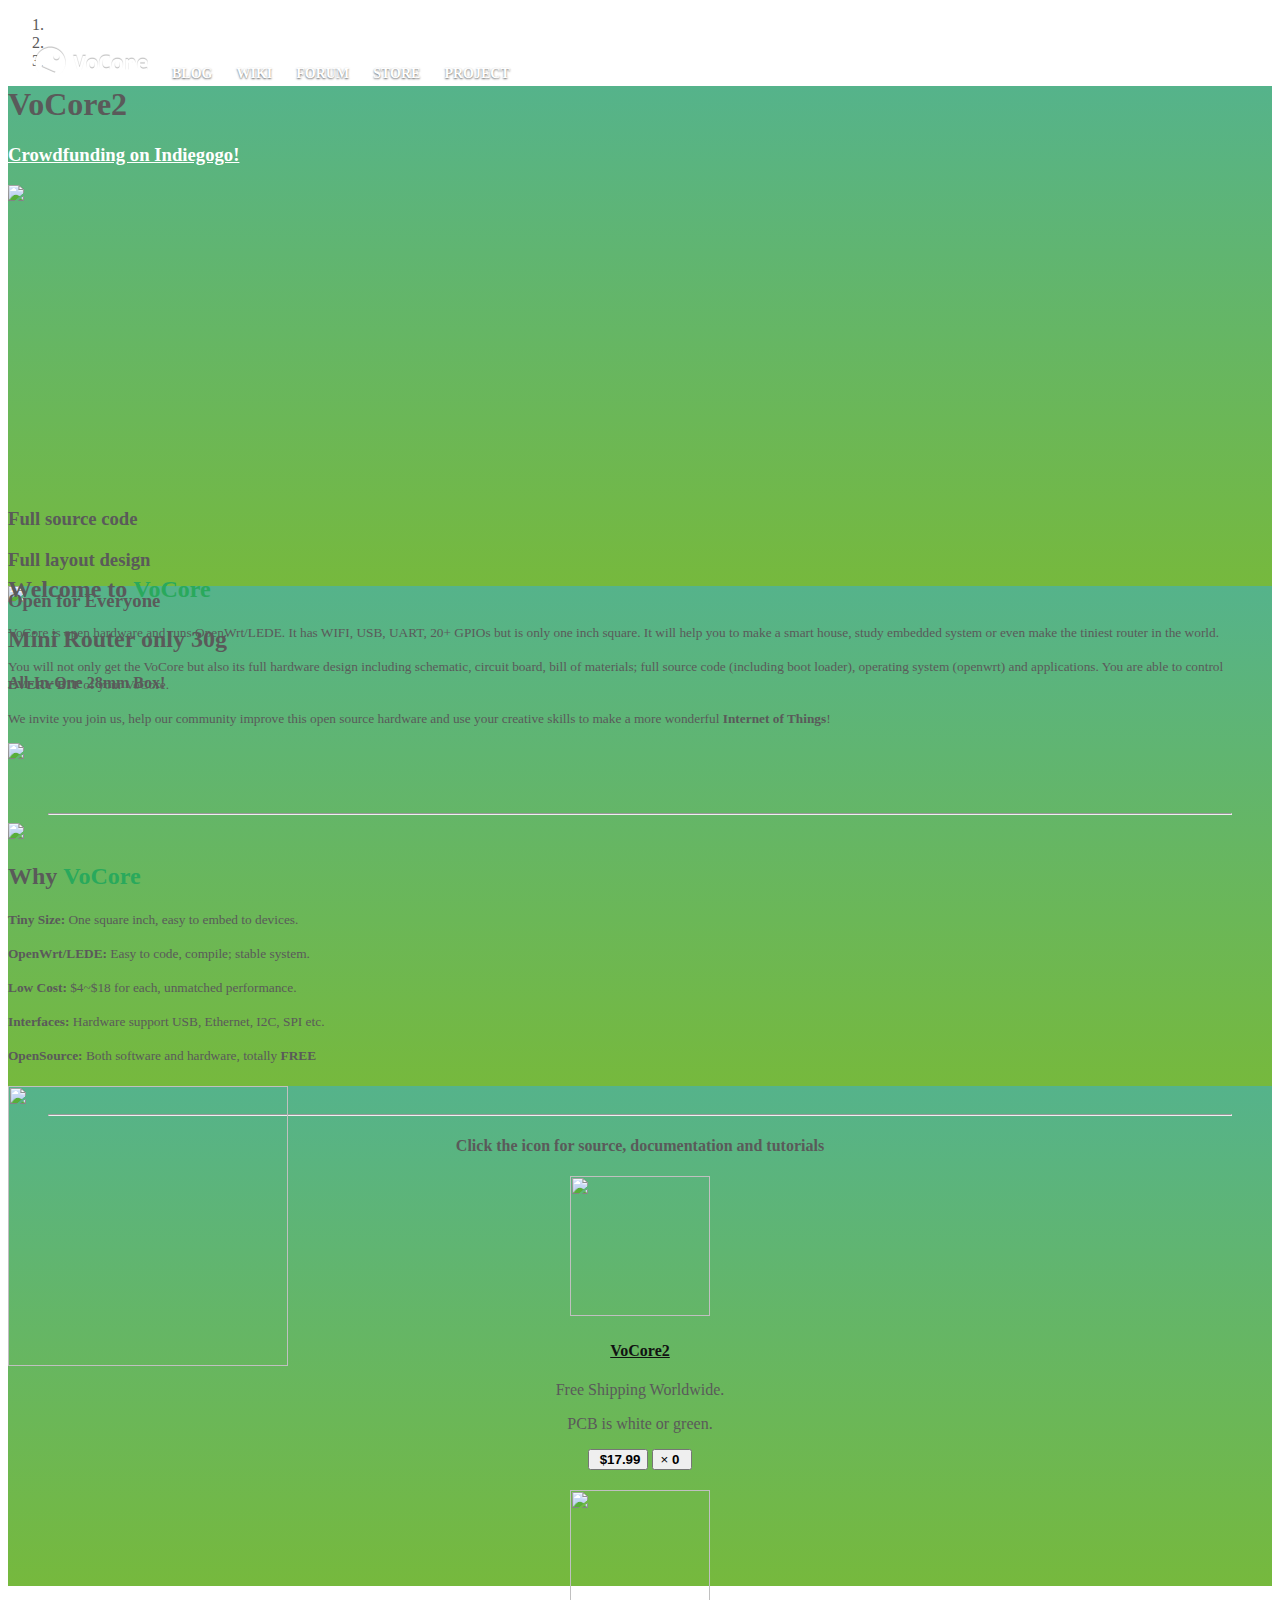
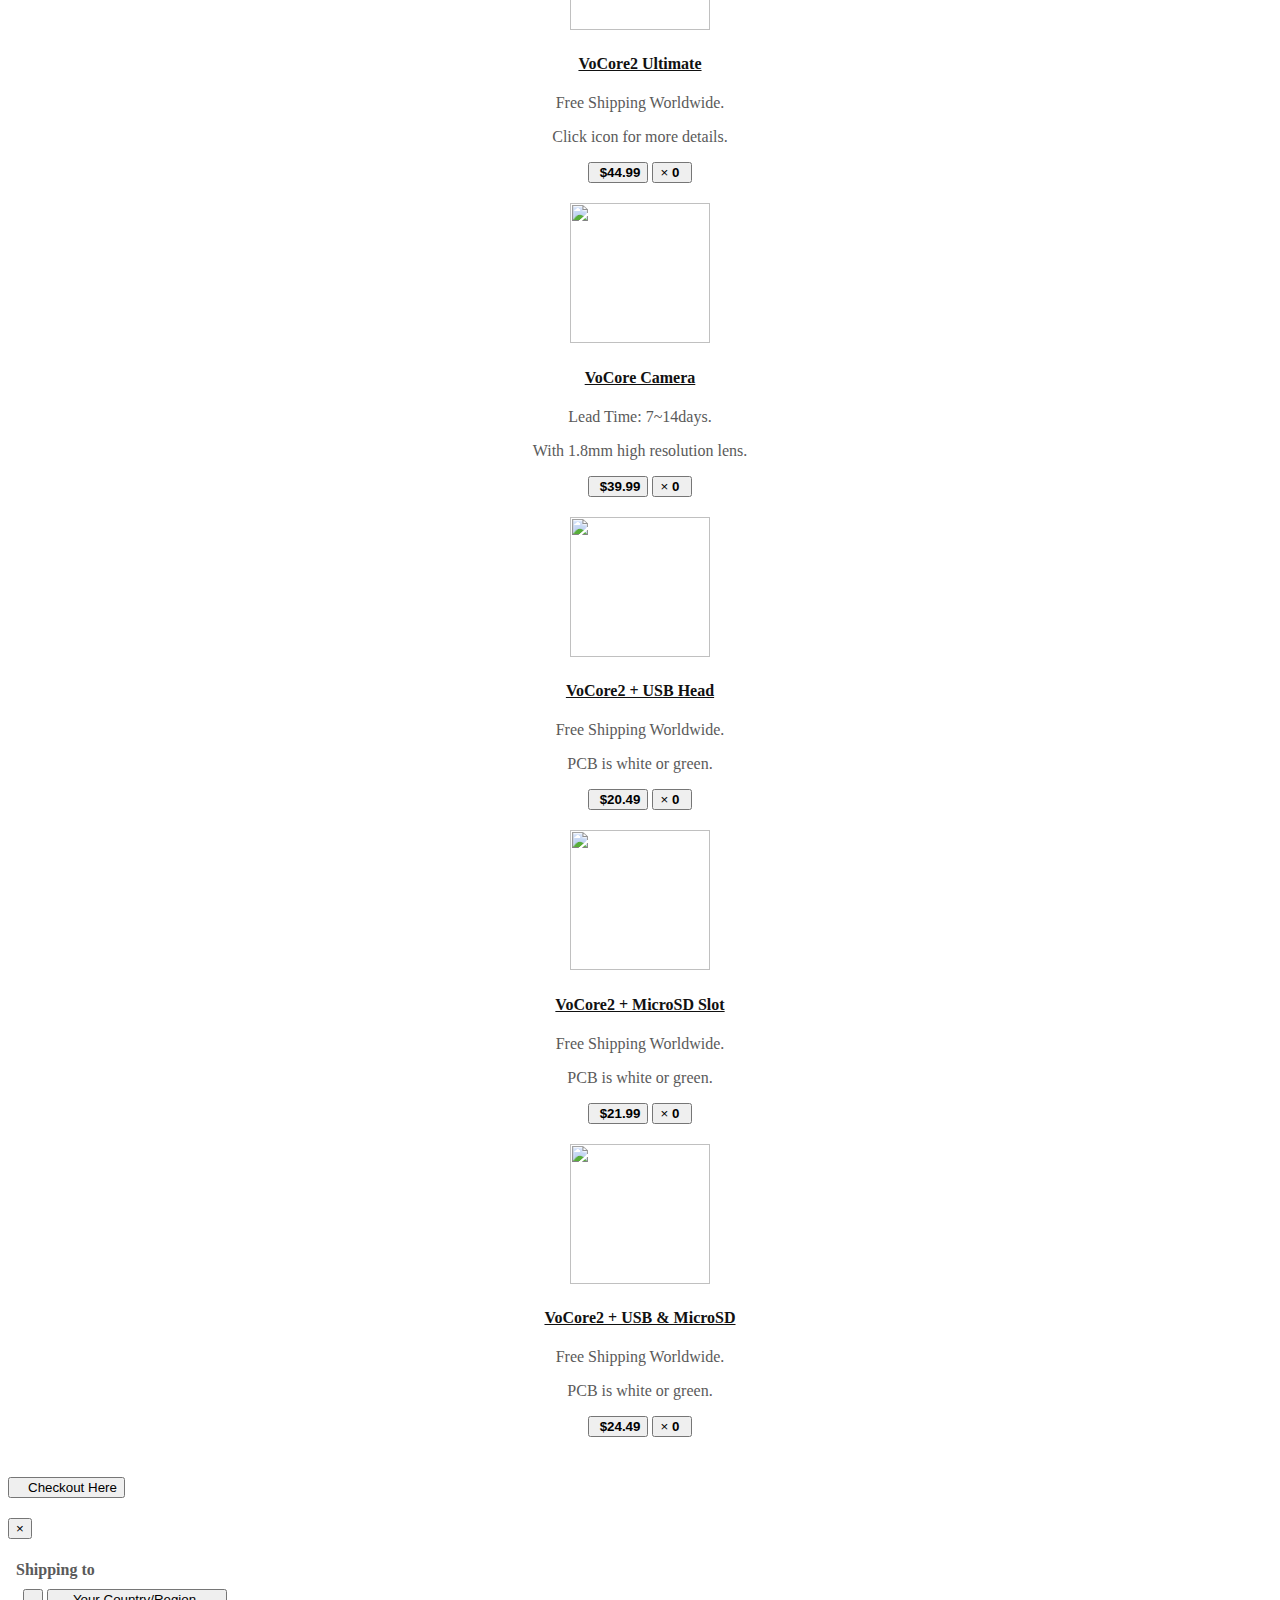
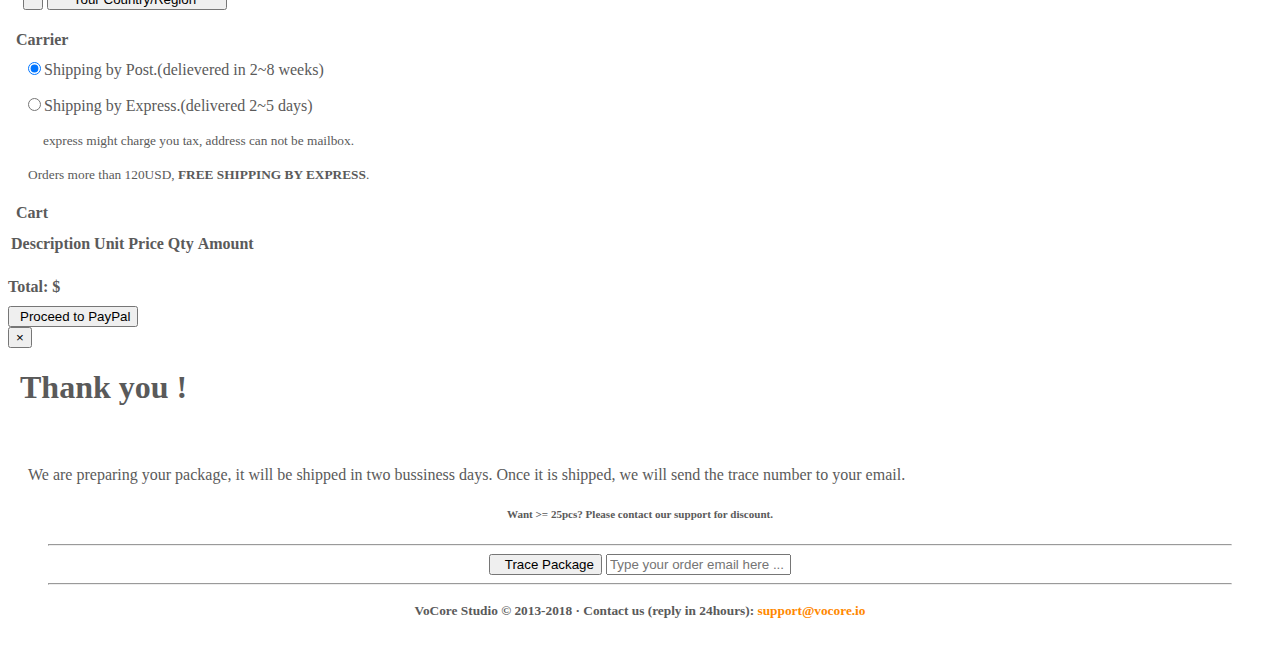
==== commit 4367a79d: "add redirect page for shortcuts." ====
--- a/index.html
+++ b/index.html
@@ -271,7 +271,7 @@
             </div>
             <div class="radio">
 	      <label><input id="rbShipping2" type="radio" name="optionsRadios" value="option2">Shipping by Express.(delivered 2~5 days)</label>
-              <p><small>express might charge you tax, please check your country clearance regulations.</small></p>
+              <p><small>express might charge you tax, address can not be mailbox.</small></p>
             </div>
             <p><small>Orders more than 120USD, <b>FREE SHIPPING BY EXPRESS</b>.</small></p>
           </div><!-- /modal-header -->
@@ -328,7 +328,7 @@
   <hr/>
 
   <footer class="container">
-    <center><p class="footer-text"><small><b>VoCore Studio &copy; 2014-2016 &middot; Contact us (reply in 24hours):  <span class="email-link"><a href="mailto:support@vocore.io">support@vocore.io</a></span></b></small></p></center>
+    <center><p class="footer-text"><small><b>VoCore Studio &copy; 2013-2018 &middot; Contact us (reply in 24hours):  <span class="email-link"><a href="mailto:support@vocore.io">support@vocore.io</a></span></b></small></p></center>
   </footer>
 
 </body>
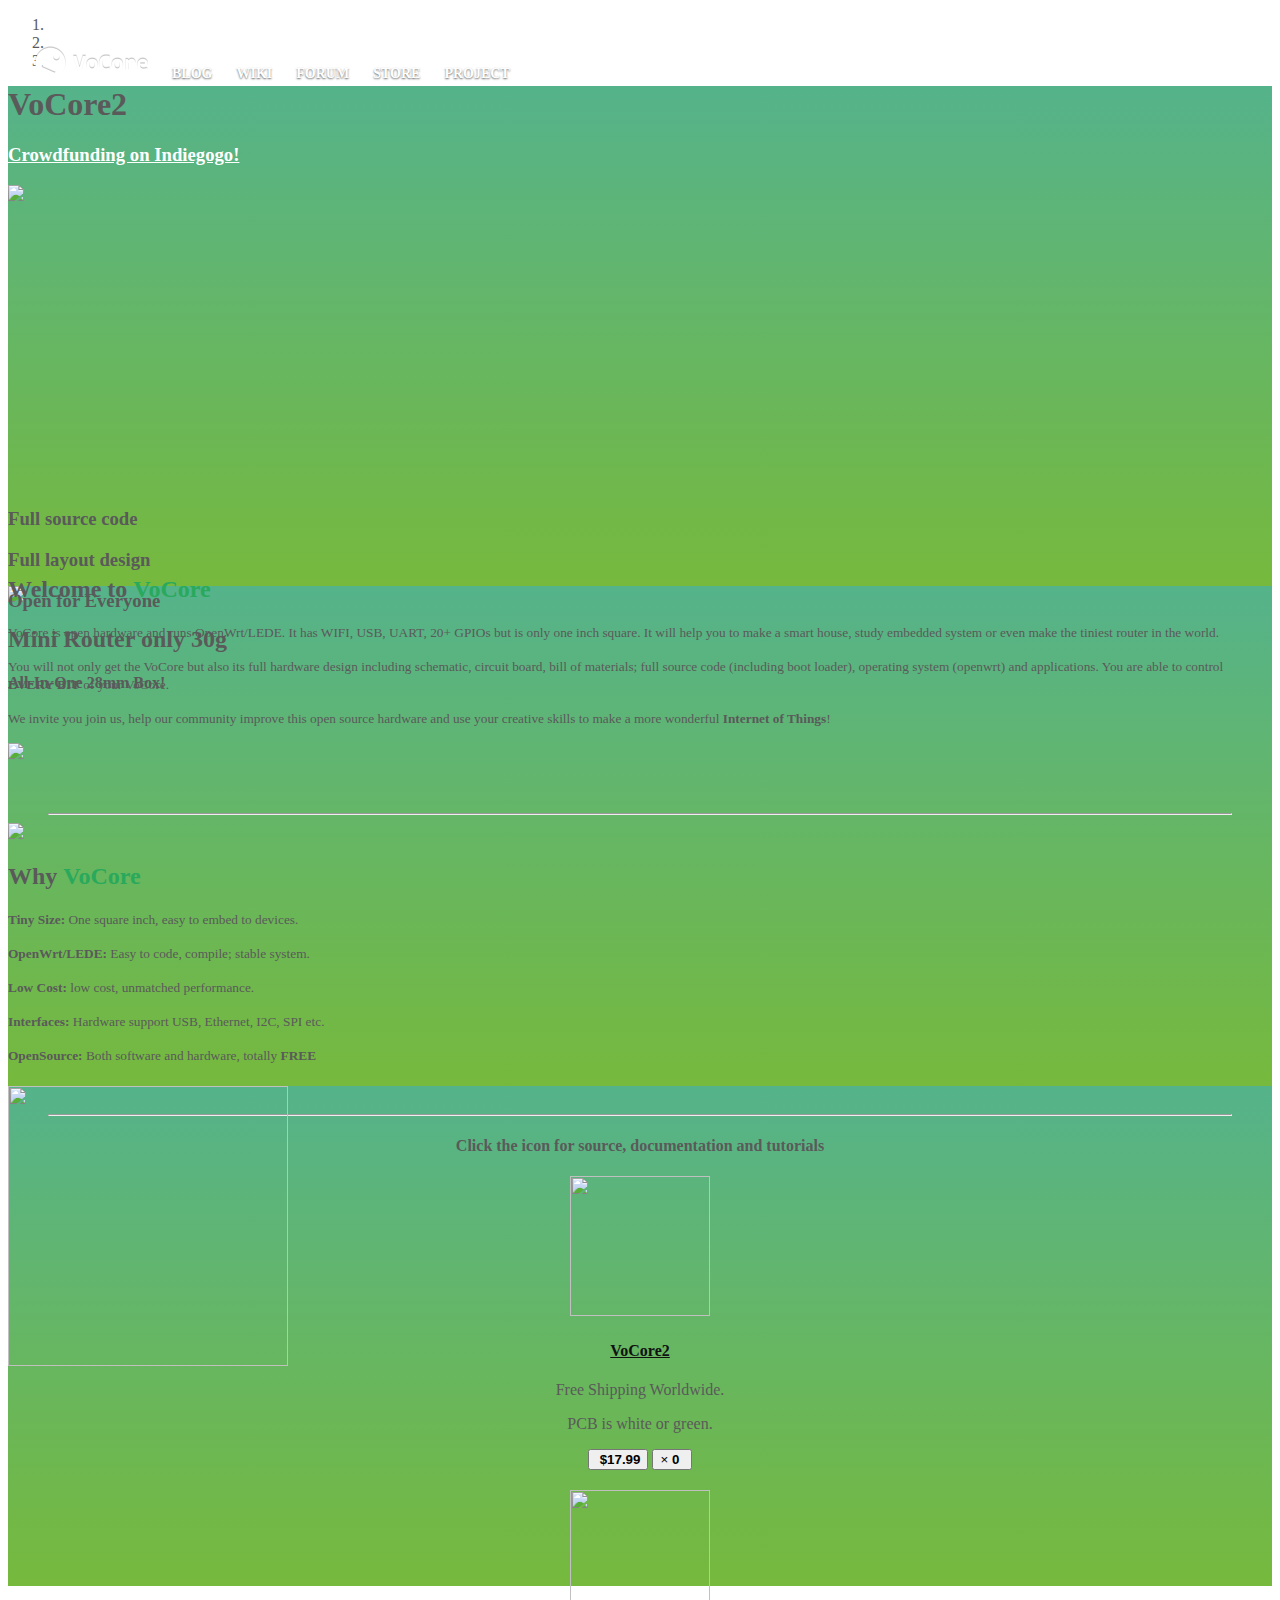
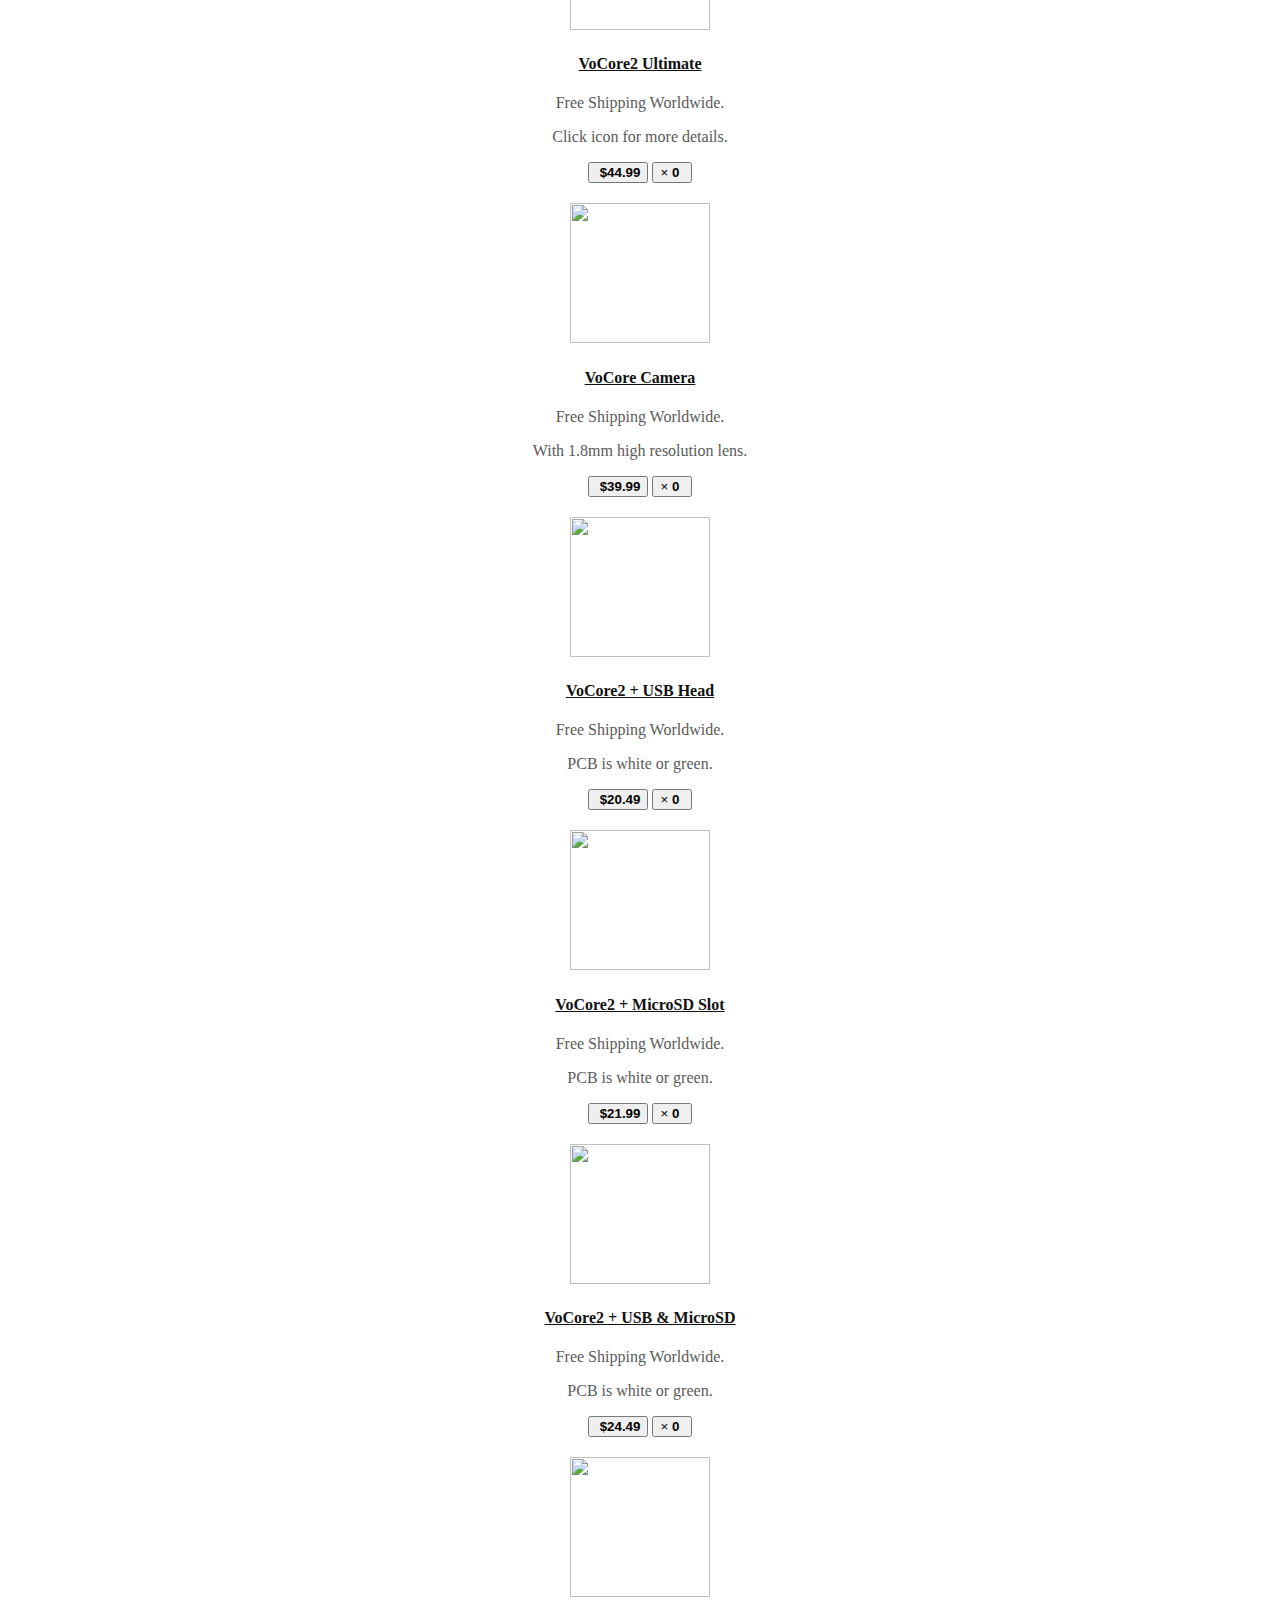
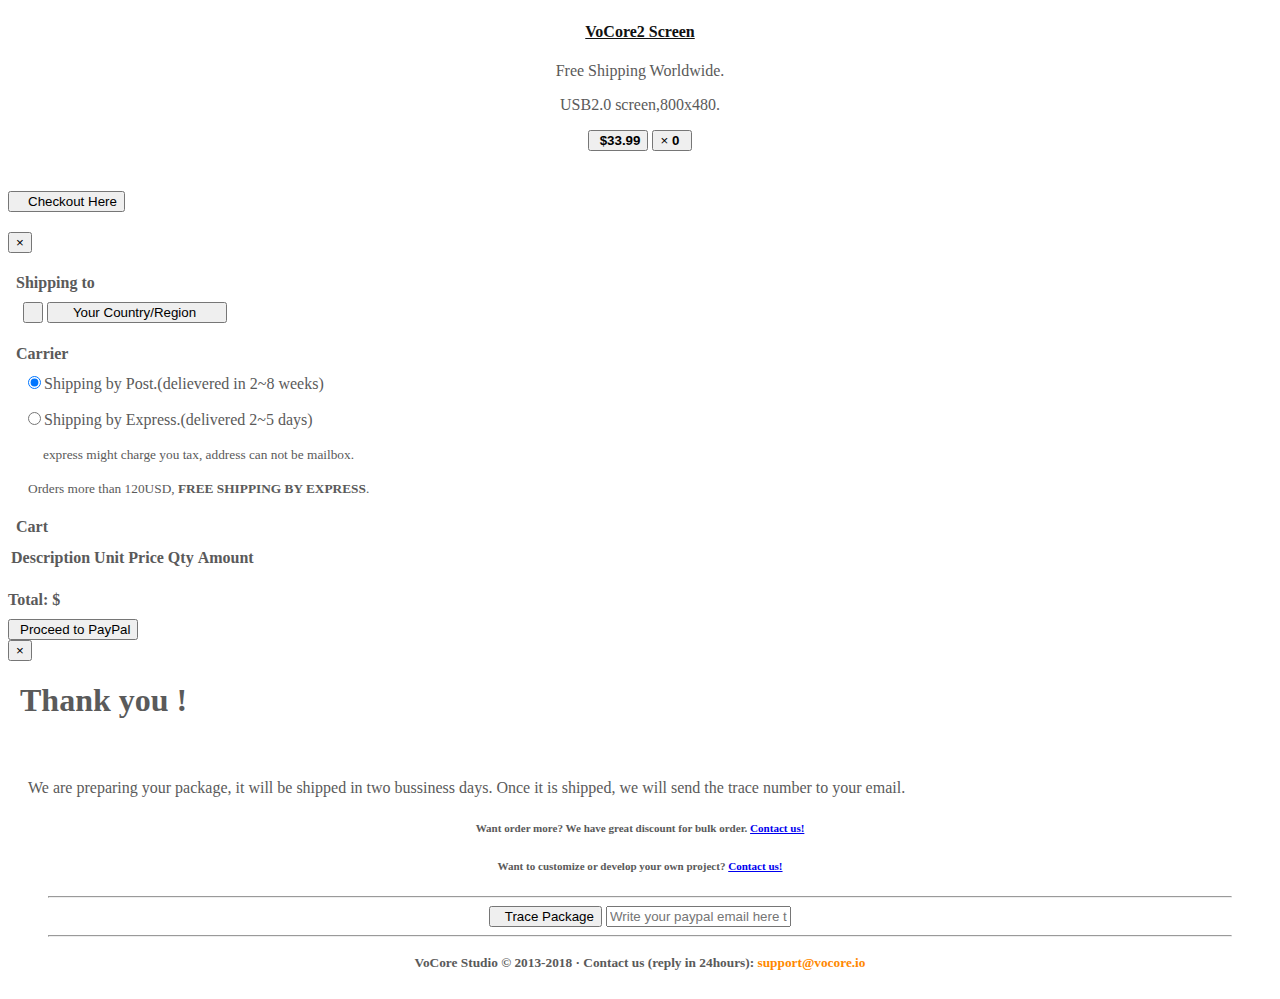
==== commit 98eaf1f7: "fix www.vocore.io can not show geoip." ====
--- a/index.html
+++ b/index.html
@@ -8,6 +8,10 @@
  <link rel="stylesheet" href="css/bootstrap.min.css">
  <link rel="stylesheet" href="css/vocore.min.css">
  <link rel="icon" href="favicon.ico">
+ <script>
+  if (document.domain == 'www.vocore.io')  
+   window.location.href='http://vocore.io';
+ </script>
 </head>
 
 <body>
@@ -98,7 +102,7 @@
     <h2>Why <b class="head-text">VoCore</b></h2>
     <p><small><b>Tiny Size:</b> One square inch, easy to embed to devices.</small></p>
     <p><small><b>OpenWrt/LEDE:</b> Easy to code, compile; stable system.</small></p>
-    <p><small><b>Low Cost:</b> $4~$18 for each, unmatched performance.</small></p>
+    <p><small><b>Low Cost:</b> low cost, unmatched performance.</small></p>
     <p><small><b>Interfaces:</b> Hardware support USB, Ethernet, I2C, SPI etc.</small></p>
     <p><small><b>OpenSource:</b> Both software and hardware, totally <b>FREE</b></small></p>
    </div>
@@ -160,7 +164,7 @@
 	  <img class="img-circle" src="img/pic3.jpg" width="140" height="140">
 	</a>
 	<a href="camera.html"><h4 id="lbItem3">VoCore Camera</h4></a>
-	<p>Lead Time: 7~14days.</p>
+	<p>Free Shipping Worldwide.</p>
 	<p>With 1.8mm high resolution lens.</p>
         <div class="dropdown">
           <div class="btn-group">
@@ -230,8 +234,27 @@
 		</button>
 		<table id="tbCount6" class="table table-responsive dropdown-menu" aria-labelledby="dbCount6"></table>
 		</div>
-	</div>
-	</div><!-- /.col-sm-4 -->
+     </div>
+    </div><!-- /.col-sm-4 -->
+
+    <div class="col-sm-4">
+    <a href="screen.html" target="_blank"><img id="imgItem7" class="img-circle" src="img/picscr.jpg" width="140" height="140"></a>
+    <h4><a id="lbItem7" href="screen.html">VoCore2 Screen</a></h4>
+    <p>Free Shipping Worldwide.</p>
+    <p>USB2.0 screen,800x480.</p>
+    <div class="dropdown">
+      <div class="btn-group">
+        <button id="btnPrice7" class="btn btn-default">
+          <span class="glyphicon glyphicon-shopping-cart" aria-hidden="true"></span>
+          <b id="lbPrice7">$33.99</b>
+        </button>
+        <button class="btn btn-default dropdown-toggle" type="button" id="dbCount7" data-toggle="dropdown" aria-haspopup="true" aria-expanded="true">
+          &times; <b>0</b><span class="caret"></span>
+        </button>
+        <table id="tbCount7" class="table table-responsive dropdown-menu" aria-labelledby="dbCount7"></table>
+        </div>
+     </div>
+    </div><!-- /.col-sm-4 -->
 
    </div><!-- /.row --> 
 
@@ -312,14 +335,15 @@
     </div>
   </div>
 
-  <center><h5><small>Want >= 25pcs? Please contact our support for discount.</small></h5></center>
+  <center><h5><small><b>Want order more? We have great discount for bulk order. <a href="mailto:support@vocore.io?subject=Bulk%20Order%20of%20VoCore2">Contact us!</a></b></small></h5></center>
+  <center><h5><small><b>Want to customize or develop your own project? <a href="mailto:support@vocore.io?subject=Customize%20VoCore2%20or%20Dock">Contact us!</a></b></small></h5></center>
   <hr/>
 
   <div class="container">
    <div class="row">
     <center><div class="input-group col-xs-10 col-md-6">
      <span id="btnTrace" class="input-group-btn"><button class="btn btn-success" type="button"><span class="glyphicon glyphicon-screenshot" aria-hidden="true"></span>&nbsp;Trace Package</button></span>
-     <input id="edTrace" type="text" class="form-control" placeholder="Type your order email here ..." aria-describedby="basic-addon1">
+     <input id="edTrace" type="text" class="form-control" placeholder="Write your paypal email here to get trace id." aria-describedby="basic-addon1">
     </div></center>
    </div>
    <center id="lbTraceInfo"></center>
@@ -337,29 +361,5 @@
 <script src="js/bootstrap.min.js"></script>
 <script src="js/vocore.min.js"></script>
 
-<!-- Start of Async Drift Code -->
-<script>
-!function() {
-  var t;
-  if (t = window.driftt = window.drift = window.driftt || [], !t.init) return t.invoked ? void (window.console && console.error && console.error("Drift snippet included twice.")) : (t.invoked = !0, 
-  t.methods = [ "identify", "config", "track", "reset", "debug", "show", "ping", "page", "hide", "off", "on" ], 
-  t.factory = function(e) {
-    return function() {
-      var n;
-      return n = Array.prototype.slice.call(arguments), n.unshift(e), t.push(n), t;
-    };
-  }, t.methods.forEach(function(e) {
-    t[e] = t.factory(e);
-  }), t.load = function(t) {
-    var e, n, o, i;
-    e = 3e5, i = Math.ceil(new Date() / e) * e, o = document.createElement("script"), 
-    o.type = "text/javascript", o.async = !0, o.crossorigin = "anonymous", o.src = "https://js.driftt.com/include/" + i + "/" + t + ".js", 
-    n = document.getElementsByTagName("script")[0], n.parentNode.insertBefore(o, n);
-  });
-}();
-drift.SNIPPET_VERSION = '0.3.1';
-drift.load('kuy8y7mx7dng');
-</script>
-<!-- End of Async Drift Code -->
 
 </html>
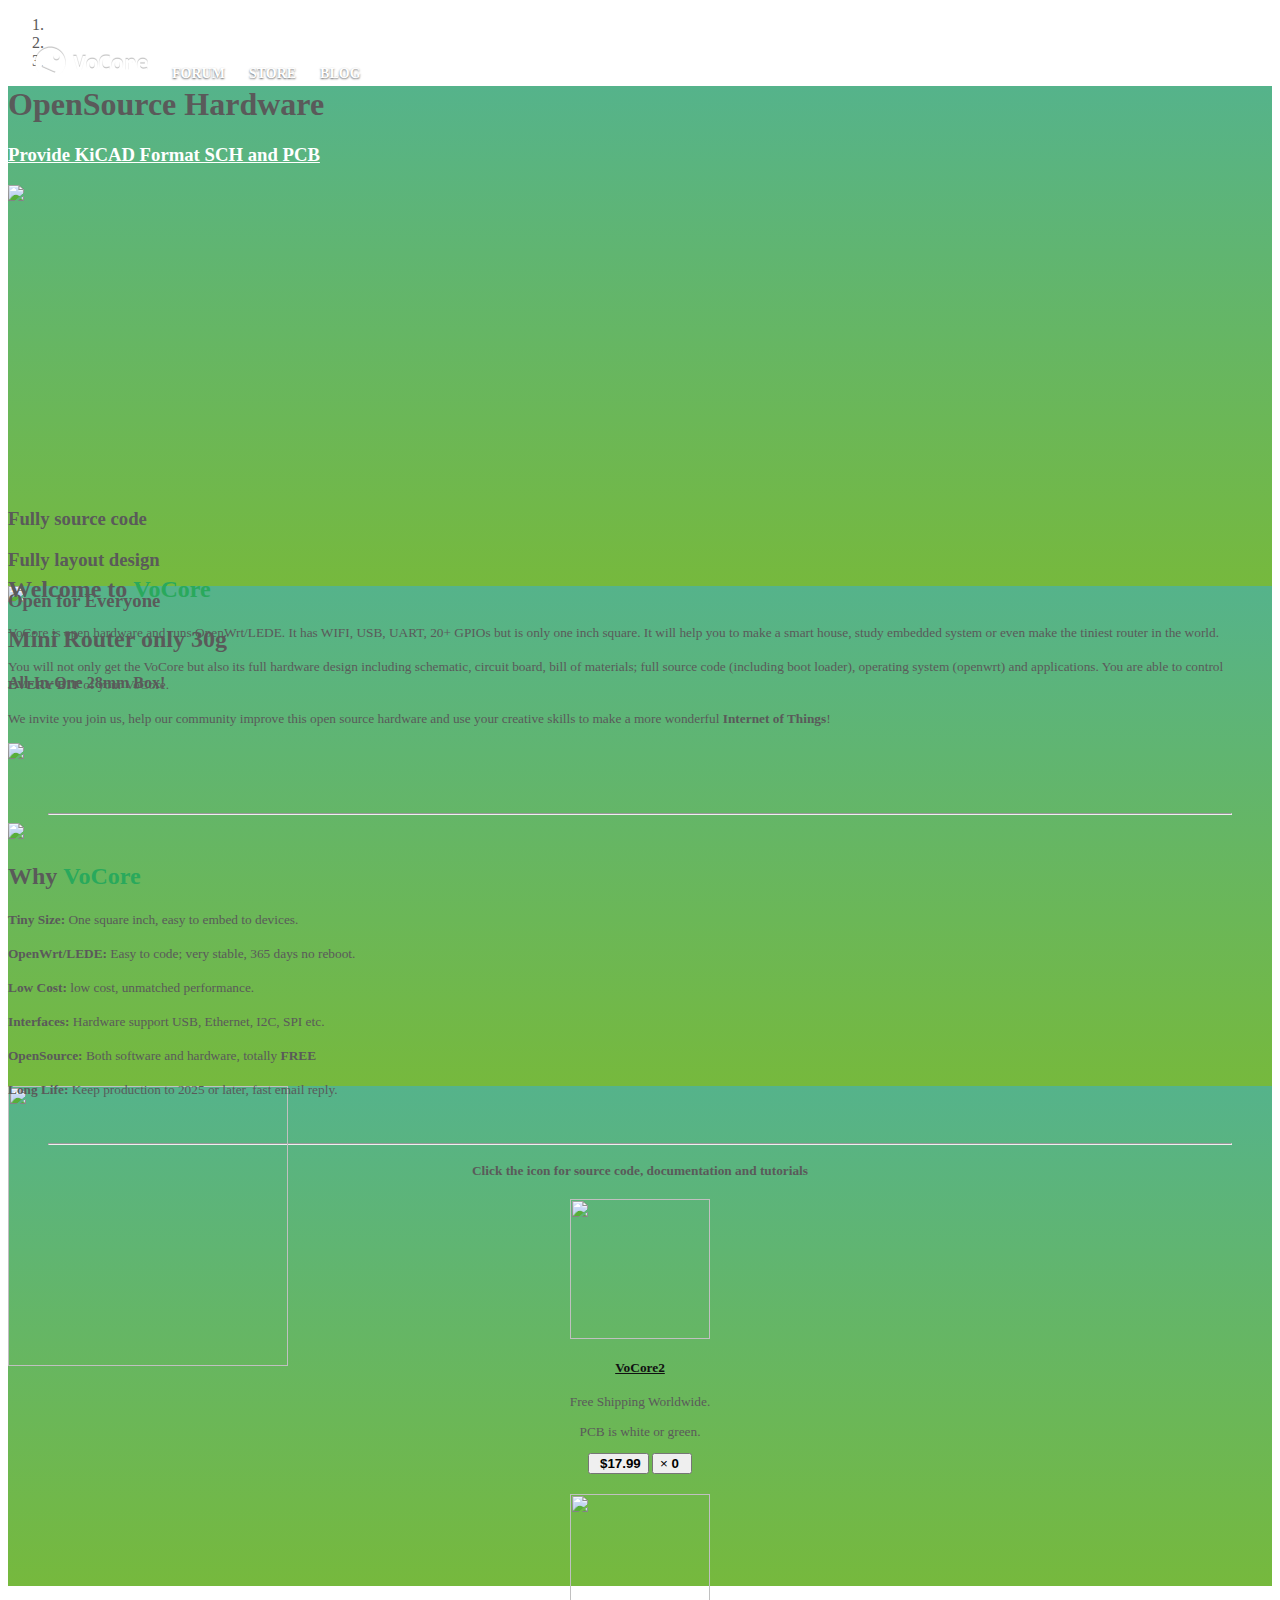
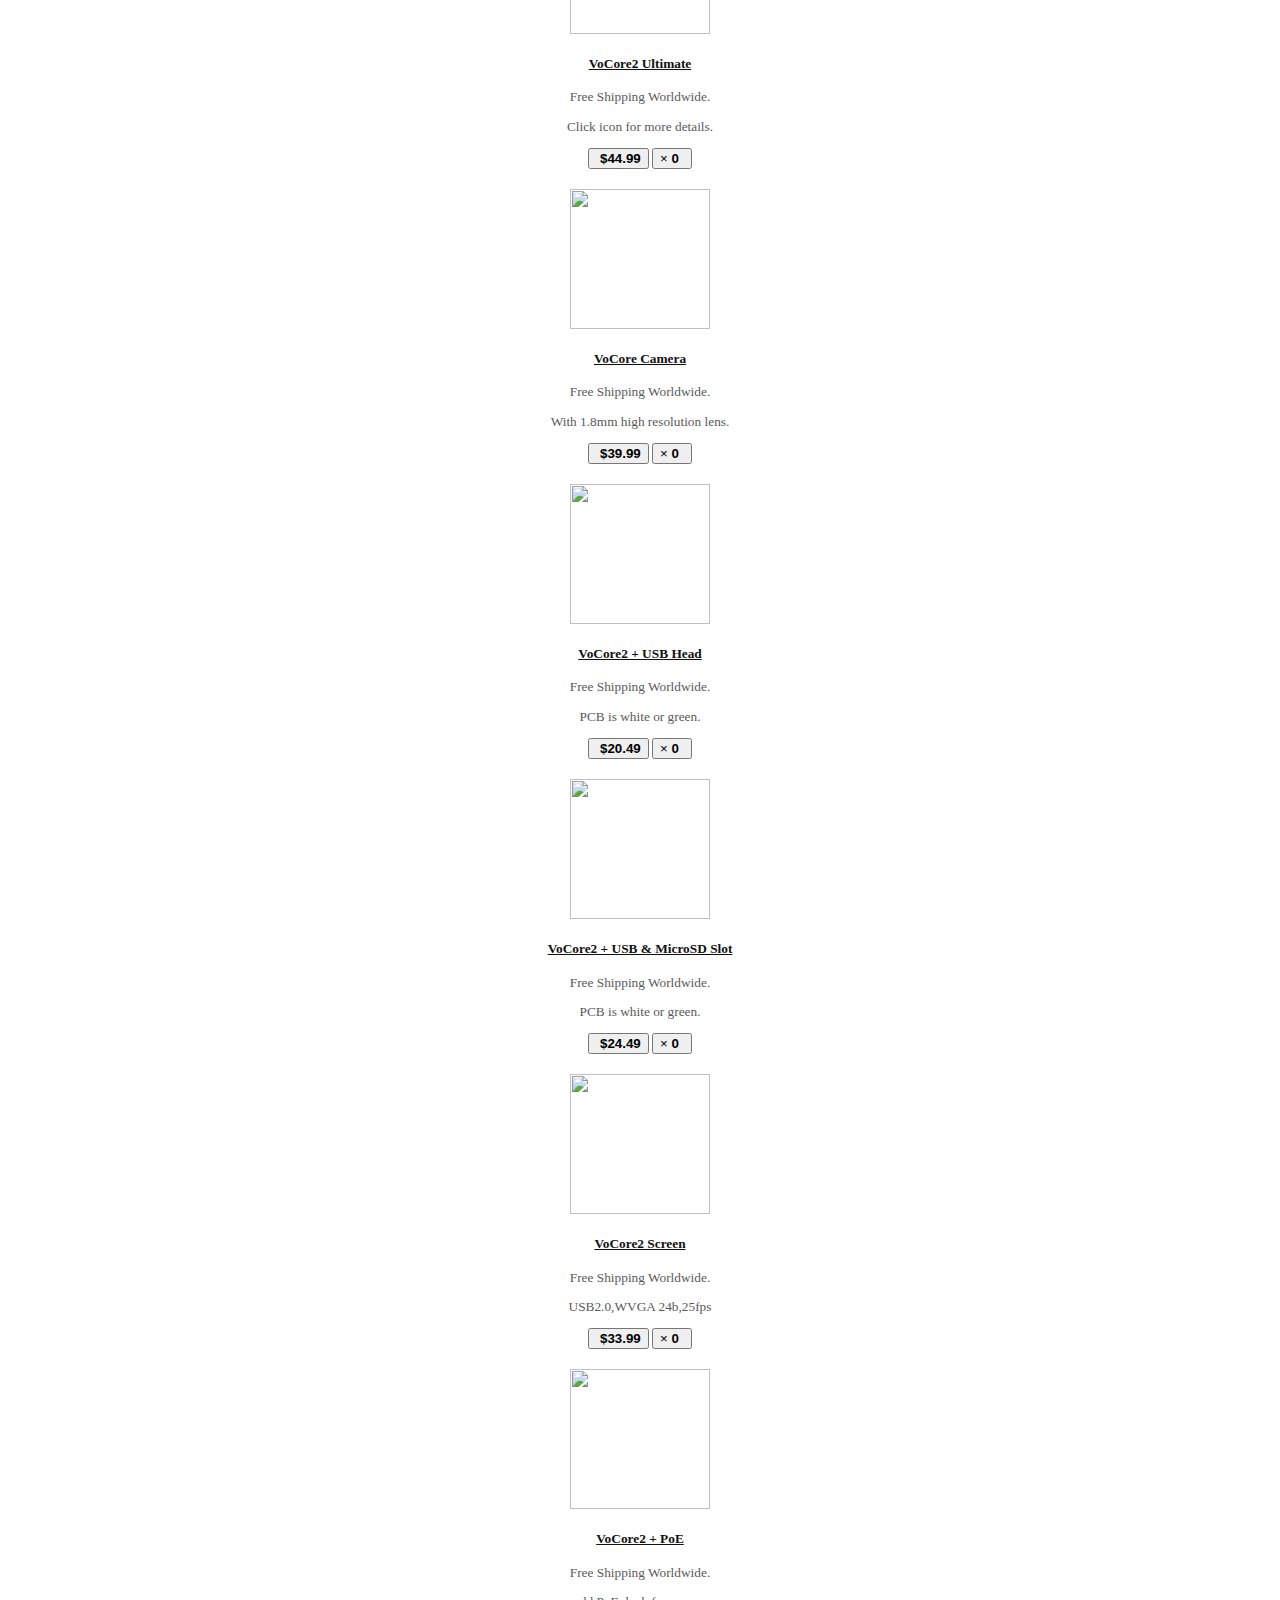
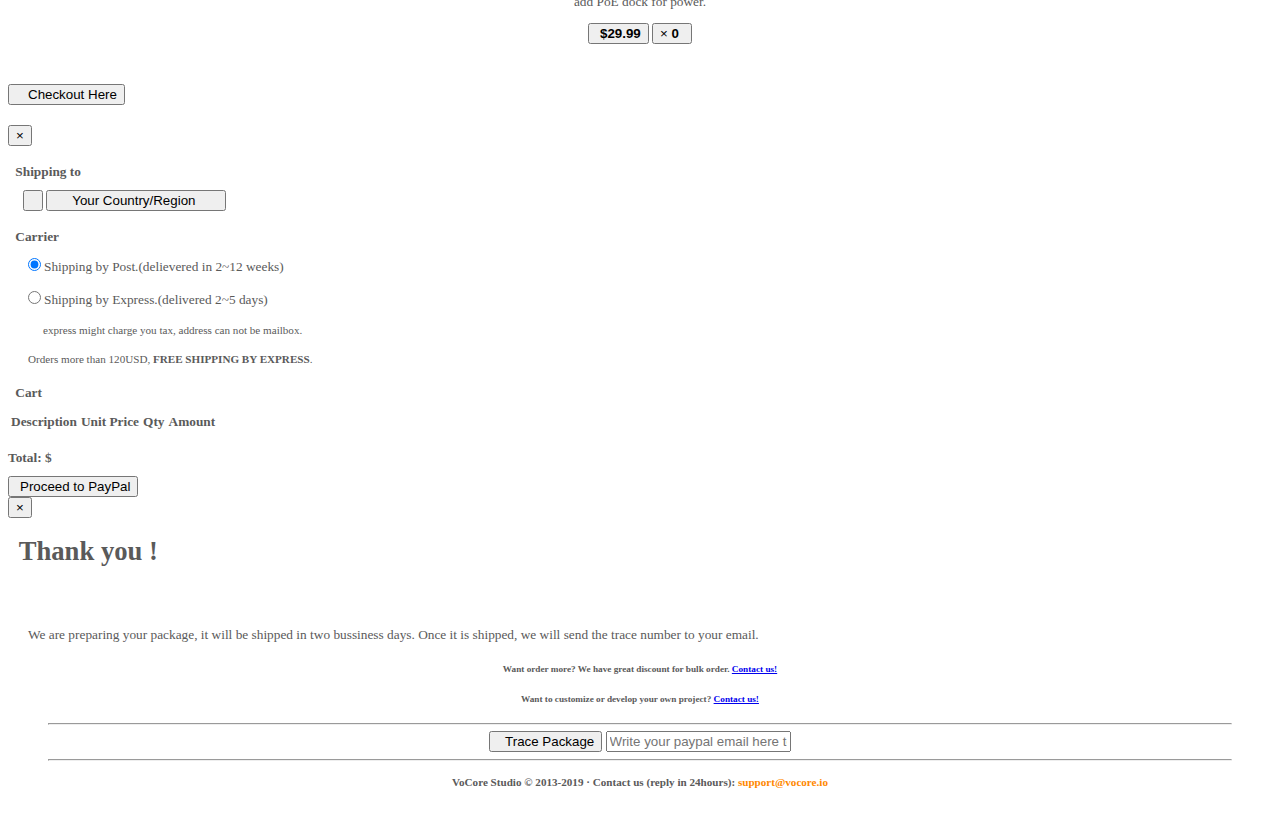
==== commit 1e8f3e95: "update production." ====
--- a/index.html
+++ b/index.html
@@ -9,7 +9,7 @@
  <link rel="stylesheet" href="css/vocore.min.css">
  <link rel="icon" href="favicon.ico">
  <script>
-  if (document.domain == 'www.vocore.io')  
+  if (document.domain == 'www.vocore.io')
    window.location.href='http://vocore.io';
  </script>
 </head>
@@ -19,11 +19,9 @@
     <div class="container">
       <nav class="navbar">
 	<a href="/"><img alt="VOCORE" src="img/logo.png" width="113" height="32"></a>
-	<a class="pull-right" href="http://vonger.cn"><b>BLOG</b></a>
-	<a class="pull-right" href="wiki.html"><b>WIKI</b></a>
 	<a class="pull-right" href="http://forum.vocore.io"><b>FORUM</b></a>
 	<a class="pull-right" href="#store"><b>STORE</b></a>
-        <a class="pull-right" href="https://www.hackster.io/vocore"><b>PROJECT</b></a>
+        <a class="pull-right" href="http://vonger.cn"><b>BLOG</b></a>
       </nav>
     </div>
   </div>
@@ -44,16 +42,16 @@
       <div class="item active">
        <div class="container">
 	<div class="carousel-caption">
-	 <h1>VoCore2</h1>
-	 <a href="https://igg.me/at/vocore2"><h3>Crowdfunding on Indiegogo!</h3></a>
+	 <h1>OpenSource Hardware</h1>
+	 <a href="https://vocore.io/v2"><h3>Provide KiCAD Format SCH and PCB</h3></a>
 	 <img src="img/split1.png" height="208">
-        </div>
+	</div>
        </div>
       </div>
 
       <div class="item">
        <div class="container">
-        <div class="carousel-caption">
+	<div class="carousel-caption">
 	 <img src="img/split2.png" height="240">
 	 <h2>Mini Router only 30g</h2>
 	 <h4>All-In-One 28mm Box!</h4>
@@ -63,19 +61,19 @@
 
       <div class="item">
        <div class="container">
-        <div class="carousel-caption">
+	<div class="carousel-caption">
 	 <div class="col-xs-6">
 	  <div class="vertical-center">
 	   <h1>&nbsp;</h1>
-	   <h3>Full source code</h3>
-	   <h3>Full layout design</h3>
+	   <h3>Fully source code</h3>
+	   <h3>Fully layout design</h3>
 	   <h3>Open for Everyone</h3>
 	  </div>
 	 </div>
 	 <div class="col-xs-6">
 	  <img src="img/split3.png" width="280" height="280">
 	 </div>
-        </div>
+	</div>
        </div>
       </div>
 
@@ -101,10 +99,11 @@
    <div class="col-md-6">
     <h2>Why <b class="head-text">VoCore</b></h2>
     <p><small><b>Tiny Size:</b> One square inch, easy to embed to devices.</small></p>
-    <p><small><b>OpenWrt/LEDE:</b> Easy to code, compile; stable system.</small></p>
+    <p><small><b>OpenWrt/LEDE:</b> Easy to code; very stable, 365 days no reboot.</small></p>
     <p><small><b>Low Cost:</b> low cost, unmatched performance.</small></p>
     <p><small><b>Interfaces:</b> Hardware support USB, Ethernet, I2C, SPI etc.</small></p>
     <p><small><b>OpenSource:</b> Both software and hardware, totally <b>FREE</b></small></p>
+    <p><small><b>Long Life:</b> Keep production to 2025 or later, fast email reply.</b>
    </div>
    <p>&nbsp;</p>
   </div>
@@ -116,23 +115,22 @@
   <a name="store"></a>
   <div id="tbStore" class="container store">
     <div class="row">
-      <center><h4><span class="label label-default">Click the icon for source, documentation and tutorials</span></h4></center>
-
+      <center><h4><span class="label label-default">Click the icon for source code, documentation and tutorials</span></h4></center>
     <div class="col-sm-4">
 	<a href="v2.html" target="_blank"><img id="imgItem1" class="img-circle" src="img/pic1.jpg" width="140" height="140"></a>
 	<h4><a id="lbItem1" href="v2.html">VoCore2 <span id="lbModName"></span></a>
 	</h4>
 	<p>Free Shipping Worldwide.</p>
 	<p>PCB is white or green.</p>
-        <div class="dropdown">
-          <div class="btn-group">
-            <button id="btnPrice1" class="btn btn-default">
-              <span class="glyphicon glyphicon-shopping-cart" aria-hidden="true"></span>
+	<div class="dropdown">
+	  <div class="btn-group">
+	    <button id="btnPrice1" class="btn btn-default">
+	      <span class="glyphicon glyphicon-shopping-cart" aria-hidden="true"></span>
 	      <b id="lbPrice1">$17.99</b>
-            </button>
+	    </button>
 	    <button class="btn btn-default dropdown-toggle" type="button" id="dbCount1" data-toggle="dropdown" aria-haspopup="true" aria-expanded="true">
-              &times; <b>0</b><span class="caret"></span>
-            </button>
+	      &times; <b>0</b><span class="caret"></span>
+	    </button>
 	    <table id="tbCount1" class="table table-responsive dropdown-menu" aria-labelledby="dbCount1"></table>
 	  </div>
 	</div>
@@ -145,18 +143,18 @@
 	<a href="v2u.html"><h4 id="lbItem2">VoCore2 Ultimate</h4></a>
 	<p>Free Shipping Worldwide.</p>
 	<p>Click icon for more details.</p>
-        <div class="dropdown">
-          <div class="btn-group">
-            <button id="btnPrice2" class="btn btn-default">
-              <span class="glyphicon glyphicon-shopping-cart" aria-hidden="true"></span>
+	<div class="dropdown">
+	  <div class="btn-group">
+	    <button id="btnPrice2" class="btn btn-default">
+	      <span class="glyphicon glyphicon-shopping-cart" aria-hidden="true"></span>
 	      <b id="lbPrice2">$44.99</b>
-            </button>
+	    </button>
 	    <button class="btn btn-default dropdown-toggle" type="button" id="dbCount2" data-toggle="dropdown" aria-haspopup="true" aria-expanded="true">
-              &times; <b>0</b><span class="caret"></span>
-            </button>
+	      &times; <b>0</b><span class="caret"></span>
+	    </button>
 	    <table id="tbCount2" class="table table-responsive dropdown-menu" aria-labelledby="dbCount2"></table>
-          </div>
-        </div>
+	  </div>
+	</div>
       </div><!-- /.col-sm-4 -->
 
       <div class="col-sm-4">
@@ -166,18 +164,18 @@
 	<a href="camera.html"><h4 id="lbItem3">VoCore Camera</h4></a>
 	<p>Free Shipping Worldwide.</p>
 	<p>With 1.8mm high resolution lens.</p>
-        <div class="dropdown">
-          <div class="btn-group">
+	<div class="dropdown">
+	  <div class="btn-group">
 	    <button id="btnPrice3" class="btn btn-default">
 	      <span class="glyphicon glyphicon-shopping-cart" aria-hidden="true"></span>
 	      <b id="lbPrice3">$39.99</b>
 	    </button>
 	    <button class="btn btn-default dropdown-toggle" type="button" id="dbCount3" data-toggle="dropdown" aria-haspopup="true" aria-expanded="true">
 	      &times; <b>0</b><span class="caret"></span>
-            </button>
+	    </button>
 	    <table id="tbCount3" class="table table-responsive dropdown-menu" aria-labelledby="dbCount3"></table>
-          </div>
-        </div>
+	  </div>
+	</div>
       </div><!-- /.col-sm-4 -->
 
     <div class="col-sm-4">
@@ -200,63 +198,63 @@
 	</div><!-- /.col-sm-4 -->
 
     <div class="col-sm-4">
-	<a href="v2.html" target="_blank"><img id="imgItem5" class="img-circle" src="img/pic1b.jpg" width="140" height="140"></a>
-	<h4><a id="lbItem5" href="v2.html">VoCore2 + MicroSD Slot</a></h4>
+	<a href="v2.html" target="_blank"><img id="imgItem5" class="img-circle" src="img/pic1c.jpg" width="140" height="140"></a>
+	<h4><a id="lbItem5" href="v2.html">VoCore2 + USB &amp; MicroSD Slot</a></h4>
 	<p>Free Shipping Worldwide.</p>
 	<p>PCB is white or green.</p>
 	<div class="dropdown">
 	  <div class="btn-group">
 	    <button id="btnPrice5" class="btn btn-default">
 		  <span class="glyphicon glyphicon-shopping-cart" aria-hidden="true"></span>
-		  <b id="lbPrice5">$21.99</b>
+		  <b id="lbPrice5">$24.49</b>
 		</button>
 		<button class="btn btn-default dropdown-toggle" type="button" id="dbCount5" data-toggle="dropdown" aria-haspopup="true" aria-expanded="true">
 		  &times; <b>0</b><span class="caret"></span>
 		</button>
 		<table id="tbCount5" class="table table-responsive dropdown-menu" aria-labelledby="dbCount5"></table>
 		</div>
-	</div>
-	</div><!-- /.col-sm-4 -->
-
-    <div class="col-sm-4">
-	<a href="v2.html" target="_blank"><img id="imgItem6" class="img-circle" src="img/pic1c.jpg" width="140" height="140"></a>
-	<h4><a id="lbItem6" href="v2.html">VoCore2 + USB &amp; MicroSD</a></h4>
-	<p>Free Shipping Worldwide.</p>
-	<p>PCB is white or green.</p>
-	<div class="dropdown">
-	  <div class="btn-group">
-	    <button id="btnPrice6" class="btn btn-default">
-		  <span class="glyphicon glyphicon-shopping-cart" aria-hidden="true"></span>
-		  <b id="lbPrice6">$24.49</b>
-		</button>
-		<button class="btn btn-default dropdown-toggle" type="button" id="dbCount6" data-toggle="dropdown" aria-haspopup="true" aria-expanded="true">
-		  &times; <b>0</b><span class="caret"></span>
-		</button>
-		<table id="tbCount6" class="table table-responsive dropdown-menu" aria-labelledby="dbCount6"></table>
-		</div>
      </div>
     </div><!-- /.col-sm-4 -->
 
     <div class="col-sm-4">
-    <a href="screen.html" target="_blank"><img id="imgItem7" class="img-circle" src="img/picscr.jpg" width="140" height="140"></a>
-    <h4><a id="lbItem7" href="screen.html">VoCore2 Screen</a></h4>
+    <a href="screen.html" target="_blank"><img id="imgItem6" class="img-circle" src="img/picscr.jpg" width="140" height="140"></a>
+    <h4><a id="lbItem6" href="screen.html">VoCore2 Screen</a></h4>
     <p>Free Shipping Worldwide.</p>
-    <p>USB2.0 screen,800x480.</p>
+    <p>USB2.0,WVGA 24b,25fps</p>
     <div class="dropdown">
       <div class="btn-group">
-        <button id="btnPrice7" class="btn btn-default">
-          <span class="glyphicon glyphicon-shopping-cart" aria-hidden="true"></span>
-          <b id="lbPrice7">$33.99</b>
-        </button>
-        <button class="btn btn-default dropdown-toggle" type="button" id="dbCount7" data-toggle="dropdown" aria-haspopup="true" aria-expanded="true">
-          &times; <b>0</b><span class="caret"></span>
-        </button>
-        <table id="tbCount7" class="table table-responsive dropdown-menu" aria-labelledby="dbCount7"></table>
-        </div>
+	<button id="btnPrice6" class="btn btn-default">
+	  <span class="glyphicon glyphicon-shopping-cart" aria-hidden="true"></span>
+	  <b id="lbPrice6">$33.99</b>
+	</button>
+	<button class="btn btn-default dropdown-toggle" type="button" id="dbCount6" data-toggle="dropdown" aria-haspopup="true" aria-expanded="true">
+	  &times; <b>0</b><span class="caret"></span>
+	</button>
+	<table id="tbCount6" class="table table-responsive dropdown-menu" aria-labelledby="dbCount6"></table>
+	</div>
      </div>
     </div><!-- /.col-sm-4 -->
 
-   </div><!-- /.row --> 
+    <div class="col-sm-4">
+    <a href="poe.html" target="_blank"><img id="imgItem7" class="img-circle" src="img/picpoe.jpg" width="140" height="140"></a>
+    <h4><a id="lbItem7" href="poe.html">VoCore2 + PoE</a></h4>
+    <p>Free Shipping Worldwide.</p>
+    <p>add PoE dock for power.</p>
+    <div class="dropdown">
+      <div class="btn-group">
+	<button id="btnPrice7" class="btn btn-default">
+	  <span class="glyphicon glyphicon-shopping-cart" aria-hidden="true"></span>
+	  <b id="lbPrice7">$29.99</b>
+	</button>
+	<button class="btn btn-default dropdown-toggle" type="button" id="dbCount7" data-toggle="dropdown" aria-haspopup="true" aria-expanded="true">
+	  &times; <b>0</b><span class="caret"></span>
+	</button>
+	<table id="tbCount7" class="table table-responsive dropdown-menu" aria-labelledby="dbCount7"></table>
+	</div>
+     </div>
+    </div><!-- /.col-sm-4 -->
+
+   </div><!-- /.row -->
 
     <div class="row">
       <button id="btnCheckOut" class="col-xs-10 col-xs-offset-1 col-sm-6 col-sm-offset-3 col-md-4 col-md-offset-4 btn btn-lg btn-success btn-checkout" data-toggle="modal" data-target="#mdCheckOut">
@@ -266,11 +264,11 @@
 
     <div class="modal fade" id="mdCheckOut" tabindex="-1" role="dialog" aria-labelledby="checkoutModalLabel">
       <div class="modal-dialog" role="document">
-        <div class="modal-content">
-
-          <div class="modal-body">
-            <button type="button" class="close" data-dismiss="modal" aria-label="Close"><span aria-hidden="true">&times;</span></button>
-          </div>
+	<div class="modal-content">
+
+	  <div class="modal-body">
+	    <button type="button" class="close" data-dismiss="modal" aria-label="Close"><span aria-hidden="true">&times;</span></button>
+	  </div>
 
       <div class="modal-header">
 	<h4 class="modal-title" id="myModalLabel"><span class="glyphicon glyphicon-lock" aria-hidden="true"></span>&nbsp;Shipping to</h4>
@@ -286,33 +284,33 @@
 	</div>
       </div><!-- /modal-header -->
 
-          <div class="modal-header">
+	  <div class="modal-header">
 	    <h4 class="modal-title" id="myModalLabel"><span class="glyphicon glyphicon-plane" aria-hidden="true"></span>&nbsp;Carrier</h4>
-            <div class="radio">
-	      <label><input id="rbShipping1" type="radio" name="optionsRadios" value="option1" checked>Shipping by Post.(delievered in 2~8 weeks)</label>
-              <p><small id="lbPostNote"></small></p>
-            </div>
-            <div class="radio">
+	    <div class="radio">
+	      <label><input id="rbShipping1" type="radio" name="optionsRadios" value="option1" checked>Shipping by Post.(delievered in 2~12 weeks)</label>
+	      <p><small id="lbPostNote"></small></p>
+	    </div>
+	    <div class="radio">
 	      <label><input id="rbShipping2" type="radio" name="optionsRadios" value="option2">Shipping by Express.(delivered 2~5 days)</label>
-              <p><small>express might charge you tax, address can not be mailbox.</small></p>
-            </div>
-            <p><small>Orders more than 120USD, <b>FREE SHIPPING BY EXPRESS</b>.</small></p>
-          </div><!-- /modal-header -->
-
-          <div class="modal-header">
-            <h4 class="modal-title" id="myModalLabel"><span class="glyphicon glyphicon-shopping-cart" aria-hidden="true"></span>&nbsp;Cart</h4>
-            <table id="tbCartList" class=table>
-              <thead><tr><th>Description</th><th>Unit Price</th><th>Qty</th><th>Amount</th></tr></thead>
-              <tbody></tbody>
-            </table>
-
-            <h4 id="lbTotal" class="pull-left"><strong>Total: $</strong><b></b></h4>
+	      <p><small>express might charge you tax, address can not be mailbox.</small></p>
+	    </div>
+	    <p><small>Orders more than 120USD, <b>FREE SHIPPING BY EXPRESS</b>.</small></p>
+	  </div><!-- /modal-header -->
+
+	  <div class="modal-header">
+	    <h4 class="modal-title" id="myModalLabel"><span class="glyphicon glyphicon-shopping-cart" aria-hidden="true"></span>&nbsp;Cart</h4>
+	    <table id="tbCartList" class=table>
+	      <thead><tr><th>Description</th><th>Unit Price</th><th>Qty</th><th>Amount</th></tr></thead>
+	      <tbody></tbody>
+	    </table>
+
+	    <h4 id="lbTotal" class="pull-left"><strong>Total: $</strong><b></b></h4>
 	    <form id="fmPaypal" action="https://www.paypal.com/cgi-bin/webscr" method="post">
 	      <button id="btnContinue" type="submit" class="btn btn-success pull-right">
 		<span class="glyphicon glyphicon-ok" aria-hidden=true></span> Proceed to PayPal
 	      </button>
-            </form>
-          </div><!-- /modal-header -->
+	    </form>
+	  </div><!-- /modal-header -->
 		</div>
       </div>
     </div><!-- /.modal -->
@@ -322,14 +320,14 @@
     <div class="modal-dialog" role="document">
       <div class="modal-content">
 
-        <div class="modal-body">
-          <button type="button" class="close" data-dismiss="modal" aria-label="Close"><span aria-hidden="true">&times;</span></button>
-        </div>
-
-        <div class="modal-header">
-          <h1 class="text-center"><span class="glyphicon glyphicon-check" aria-hidden="true"></span>&nbsp;Thank you !</h1>
-          <p class="text-center">We are preparing your package, it will be shipped in two bussiness days. Once it is shipped, we will send the trace number to your email.</p>
-        </div><!-- /modal-header -->
+	<div class="modal-body">
+	  <button type="button" class="close" data-dismiss="modal" aria-label="Close"><span aria-hidden="true">&times;</span></button>
+	</div>
+
+	<div class="modal-header">
+	  <h1 class="text-center"><span class="glyphicon glyphicon-check" aria-hidden="true"></span>&nbsp;Thank you !</h1>
+	  <p class="text-center">We are preparing your package, it will be shipped in two bussiness days. Once it is shipped, we will send the trace number to your email.</p>
+	</div><!-- /modal-header -->
 
       </div>
     </div>
@@ -352,7 +350,7 @@
   <hr/>
 
   <footer class="container">
-    <center><p class="footer-text"><small><b>VoCore Studio &copy; 2013-2018 &middot; Contact us (reply in 24hours):  <span class="email-link"><a href="mailto:support@vocore.io">support@vocore.io</a></span></b></small></p></center>
+    <center><p class="footer-text"><small><b>VoCore Studio &copy; 2013-2019 &middot; Contact us (reply in 24hours):  <span class="email-link"><a href="mailto:support@vocore.io">support@vocore.io</a></span></b></small></p></center>
   </footer>
 
 </body>
